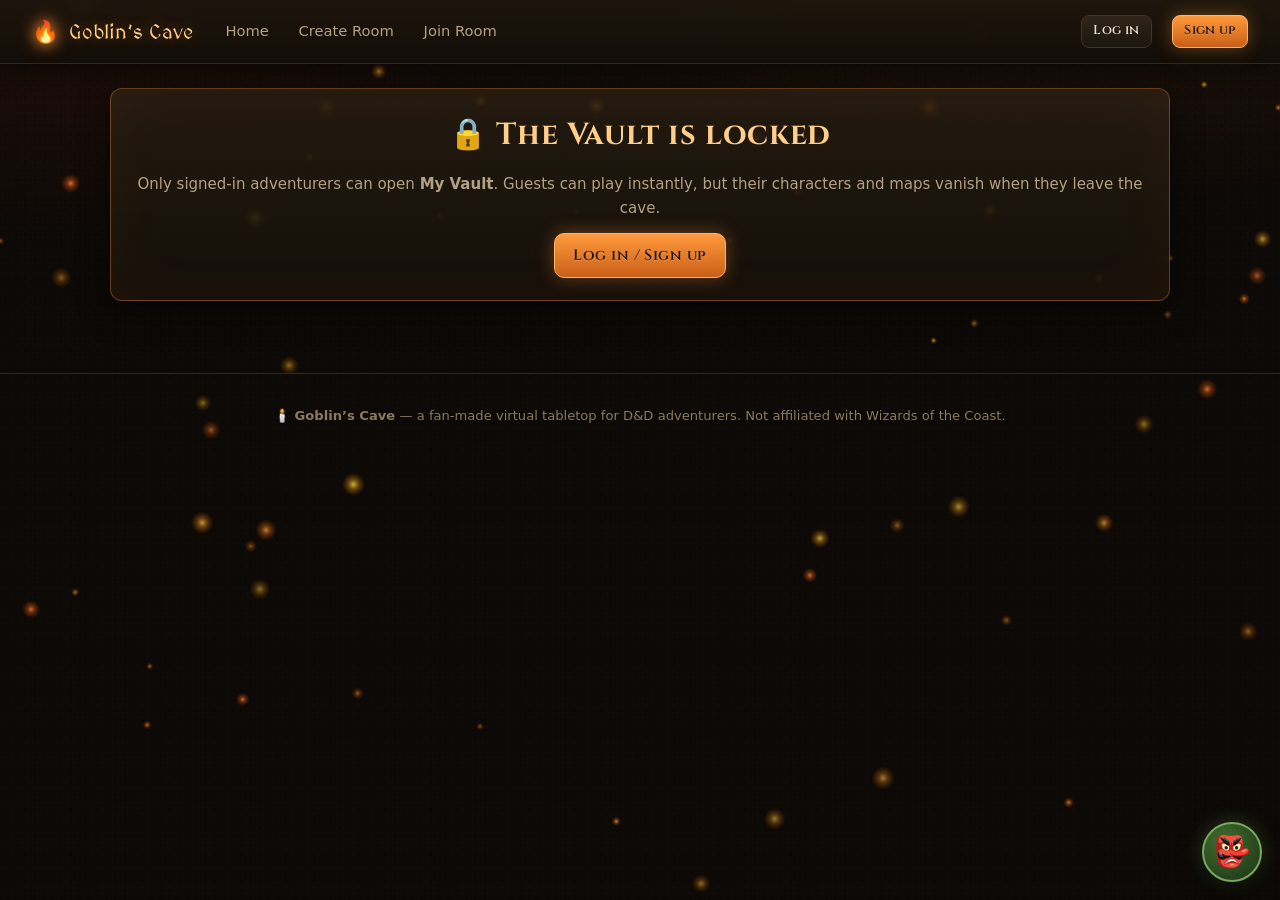
==== account.html @ 137e907a "Build Goblin's Cave: multi-page D&D virtual tabletop & room manager - Landing page: dark-fantasy her" ====
<!DOCTYPE html>
<html lang="en">
<head>
<meta charset="UTF-8">
<meta name="viewport" content="width=device-width, initial-scale=1.0">
<title>My Account — Goblin's Cave</title>
<link rel="icon" href="data:image/svg+xml,<svg xmlns='http://www.w3.org/2000/svg' viewBox='0 0 100 100'><text y='.9em' font-size='90'>🔥</text></svg>">
<link href="https://fonts.googleapis.com/css2?family=Cinzel:wght@500;700&family=MedievalSharp&display=swap" rel="stylesheet">
<link rel="stylesheet" href="css/styles.css">
</head>
<body>
<main style="max-width:1100px;margin:0 auto;padding:1.5rem 1.25rem;">

  <!-- gate for guests/anon -->
  <div id="gate" class="panel torch-lit center hidden">
    <h2>🔒 The Vault is locked</h2>
    <p class="dim">Only signed-in adventurers can open <b>My Vault</b>. Guests can play instantly,
    but their characters and maps vanish when they leave the cave.</p>
    <a class="btn btn-primary" href="index.html#auth">Log in / Sign up</a>
  </div>

  <div id="account" class="hidden">
    <div class="grid" style="grid-template-columns: 300px 1fr; align-items:start;" id="profile-grid">
      <!-- profile card -->
      <div class="panel torch-lit">
        <div class="center">
          <div id="profile-avatar" style="font-size:4rem;line-height:1;filter:drop-shadow(0 0 16px rgba(255,154,60,.4));">🧙</div>
          <h2 id="profile-name" class="mt1" style="margin-bottom:.1em;">Adventurer</h2>
          <span class="badge gold">Adventurer</span>
          <p class="dim mt1" style="font-size:.8rem;" id="profile-since"></p>
        </div>
        <hr style="border-color:var(--line-soft);">
        <h3 class="mt0">Campaign Stats</h3>
        <div class="stat-mini" style="flex-direction:column;gap:.4rem;">
          <div>🕯️ Rooms hosted: <b id="stat-hosted">0</b></div>
          <div>🚪 Sessions joined: <b id="stat-joined">0</b></div>
          <div>🎲 Dice rolled: <b id="stat-dice">0</b></div>
          <div>🗺️ Maps saved: <b id="stat-maps">0</b></div>
        </div>
        <hr style="border-color:var(--line-soft);">
        <button class="btn btn-sm btn-ghost" id="change-avatar">Change avatar</button>
        <button class="btn btn-sm btn-danger" id="logout">Log out</button>
      </div>

      <!-- right column -->
      <div style="display:flex;flex-direction:column;gap:1.25rem;">
        <!-- MY VAULT -->
        <section class="panel" id="vault">
          <div class="panel-title row between">
            <h2 class="mt0">🎒 My Vault — Characters</h2>
            <button class="btn btn-sm btn-primary" id="new-char">+ New Character</button>
          </div>
          <div class="grid cols-3" id="char-grid"></div>
          <p class="dim hidden" id="no-chars">No characters yet. Forge one for your next delve!</p>
        </section>

        <section class="panel">
          <div class="panel-title row between">
            <h2 class="mt0">🗺️ Saved Maps</h2>
          </div>
          <div class="grid cols-3" id="map-grid"></div>
          <p class="dim hidden" id="no-maps">Save maps from the Map Builder to reuse them in future rooms.</p>
        </section>

        <section class="panel">
          <div class="panel-title"><h2 class="mt0">🎵 Ambient Playlists</h2></div>
          <p class="dim mt0">These loops are always at hand — attach them to any room in step 4.</p>
          <div class="row" id="playlist"></div>
        </section>

        <!-- HISTORY -->
        <section class="panel">
          <div class="panel-title"><h2 class="mt0">📜 Room History</h2></div>
          <div id="history-list"></div>
          <p class="dim hidden" id="no-history">No campaigns recorded yet. Host or join a room to begin your legend.</p>
        </section>
      </div>
    </div>
  </div>
</main>

<script src="js/core.js"></script>
<script src="js/realtime.js"></script>
<script src="js/store.js"></script>
<script src="js/auth.js"></script>
<script src="js/dice.js"></script>
<script src="js/ambient.js"></script>
<script src="js/embers.js"></script>
<script src="js/guide.js"></script>
<script src="js/pages/account.js"></script>
</body>
</html>
---- css/styles.css ----
/* ============================================================
   GOBLIN'S CAVE — dark fantasy theme
   ============================================================ */
:root {
  --bg: #0c0906;
  --bg-2: #14100b;
  --stone: #1c1610;
  --stone-2: #251d13;
  --stone-3: #2f2517;
  --line: #46351f;
  --line-soft: #352817;
  --ink: #ecdfc8;
  --ink-dim: #b3a184;
  --ink-faint: #8a7a5f;
  --torch: #ff9a3c;
  --torch-2: #ffcf8a;
  --ember: #ff5e3a;
  --gold: #e8b654;
  --green: #8fc46a;
  --red: #e05b4b;
  --blue: #6db3d6;
  --purple: #b48ad6;
  --shadow: 0 10px 30px rgba(0,0,0,.55);
  --glow: 0 0 18px rgba(255,154,60,.35);
  --radius: 12px;
  --font-display: "Cinzel", "Palatino Linotype", "Book Antiqua", Georgia, serif;
  --font-fantasy: "MedievalSharp", "Cinzel", Georgia, serif;
  --font-body: "Segoe UI", system-ui, -apple-system, sans-serif;
}

* { box-sizing: border-box; }
html { scroll-behavior: smooth; }
body {
  margin: 0;
  background:
    radial-gradient(1200px 500px at 80% -10%, rgba(255,120,40,.10), transparent 60%),
    radial-gradient(900px 420px at 10% 0%, rgba(255,80,40,.07), transparent 60%),
    linear-gradient(180deg, #0e0a07, var(--bg) 40%);
  color: var(--ink);
  font-family: var(--font-body);
  font-size: 15px;
  line-height: 1.55;
  min-height: 100vh;
}
/* stone grain overlay */
body::before {
  content: ""; position: fixed; inset: 0; pointer-events: none; z-index: 0;
  background-image:
    radial-gradient(rgba(255,255,255,.022) 1px, transparent 1px),
    radial-gradient(rgba(0,0,0,.28) 1px, transparent 1.5px);
  background-size: 5px 5px, 9px 9px;
  background-position: 0 0, 3px 4px;
  opacity: .5;
}
#embers-canvas { position: fixed; inset: 0; z-index: 0; pointer-events: none; }
main, header, footer { position: relative; z-index: 1; }

h1,h2,h3,h4 { font-family: var(--font-display); letter-spacing: .02em; margin: 0 0 .5em; }
h1 { font-size: clamp(1.9rem, 4vw, 3rem); }
h2 { font-size: clamp(1.35rem, 2.5vw, 1.9rem); color: var(--torch-2); }
h3 { font-size: 1.1rem; color: var(--gold); }
a { color: var(--torch-2); text-decoration: none; }
a:hover { color: var(--gold); }
p { margin: 0 0 .9em; }
small, .dim { color: var(--ink-dim); }
.faint { color: var(--ink-faint); }
.gold { color: var(--gold); }
.green { color: var(--green); }
.red { color: var(--red); }
.center { text-align: center; }
.hidden { display: none !important; }
.mt0 { margin-top: 0; } .mt1 { margin-top: .5rem; } .mt2 { margin-top: 1rem; } .mt3 { margin-top: 2rem; }

/* ---------- header ---------- */
.site-header {
  display: flex; align-items: center; gap: 1.25rem;
  padding: .8rem clamp(1rem, 3vw, 2rem);
  background: linear-gradient(180deg, rgba(30,22,13,.94), rgba(18,13,8,.9));
  border-bottom: 1px solid var(--line-soft);
  box-shadow: 0 6px 24px rgba(0,0,0,.5);
  position: sticky; top: 0; z-index: 50;
  backdrop-filter: blur(6px);
}
.brand { display: flex; align-items: center; gap: .6rem; font-family: var(--font-fantasy);
  font-size: 1.25rem; color: var(--torch-2); text-shadow: 0 0 14px rgba(255,154,60,.45); white-space: nowrap; }
.brand .flame { font-size: 1.35rem; filter: drop-shadow(0 0 8px rgba(255,140,50,.8)); animation: flicker 2.6s infinite; }
@keyframes flicker { 0%,100%{opacity:1; transform:rotate(-2deg)} 25%{opacity:.85} 55%{opacity:1; transform:rotate(2deg)} 75%{opacity:.9} }
.nav-links { display: flex; gap: .25rem; flex: 1; flex-wrap: wrap; }
.nav-links a {
  padding: .45rem .8rem; border-radius: 8px; color: var(--ink-dim); font-size: .92rem;
}
.nav-links a:hover { color: var(--ink); background: rgba(255,154,60,.08); }
.nav-links a.active { color: var(--torch-2); background: rgba(255,154,60,.12); box-shadow: inset 0 0 0 1px rgba(255,154,60,.25); }
.user-chip { display: flex; align-items: center; gap: .5rem; background: var(--stone); border: 1px solid var(--line);
  padding: .3rem .7rem .3rem .4rem; border-radius: 999px; font-size: .88rem; cursor: pointer; }
.user-chip .avatar { width: 28px; height: 28px; border-radius: 50%; display: grid; place-items: center;
  background: var(--stone-3); border: 1px solid var(--line); font-size: 1rem; overflow: hidden; }
.user-chip .avatar img { width: 100%; height: 100%; object-fit: cover; }

/* ---------- buttons ---------- */
.btn {
  display: inline-flex; align-items: center; justify-content: center; gap: .5rem;
  font-family: var(--font-display); font-weight: 600; letter-spacing: .03em;
  color: var(--ink); background: linear-gradient(180deg, var(--stone-3), var(--stone));
  border: 1px solid var(--line); border-radius: 10px;
  padding: .6rem 1.15rem; font-size: .93rem; cursor: pointer;
  transition: transform .12s ease, box-shadow .2s ease, border-color .2s;
  text-decoration: none;
}
.btn:hover { transform: translateY(-1px); border-color: #6b5230; color: #fff; }
.btn:active { transform: translateY(0); }
.btn-primary {
  background: linear-gradient(180deg, #ff9a3c, #c95f18);
  border-color: #ffb46a; color: #241203; text-shadow: 0 1px 0 rgba(255,255,255,.25);
  box-shadow: var(--glow);
}
.btn-primary:hover { box-shadow: 0 0 26px rgba(255,154,60,.55); color: #1a0d02; }
.btn-ghost { background: transparent; }
.btn-danger { background: linear-gradient(180deg, #a13527, #6e2015); border-color: #d0664f; }
.btn-green { background: linear-gradient(180deg, #79a95c, #4f7a38); border-color: #a3cf7f; color: #101b08; }
.btn-sm { padding: .35rem .7rem; font-size: .8rem; border-radius: 8px; }
.btn-lg { padding: .85rem 1.7rem; font-size: 1.05rem; }
.btn:disabled { opacity: .45; cursor: not-allowed; transform: none; box-shadow: none; }
.btn-block { width: 100%; }

/* ---------- panels & cards ---------- */
.panel {
  background: linear-gradient(180deg, rgba(38,29,18,.85), rgba(22,16,10,.9));
  border: 1px solid var(--line-soft); border-radius: var(--radius);
  box-shadow: var(--shadow); padding: 1.4rem;
}
.panel.torch-lit { border-color: rgba(255,154,60,.35); box-shadow: var(--shadow), inset 0 0 60px rgba(255,140,60,.05); }
.panel-title { display: flex; align-items: center; gap: .6rem; margin-bottom: .75rem; }
.panel-title h2, .panel-title h3 { margin: 0; }
.grid { display: grid; gap: 1.25rem; }
.grid.cols-2 { grid-template-columns: repeat(2, 1fr); }
.grid.cols-3 { grid-template-columns: repeat(3, 1fr); }
.grid.cols-4 { grid-template-columns: repeat(4, 1fr); }
@media (max-width: 980px) { .grid.cols-3, .grid.cols-4 { grid-template-columns: repeat(2, 1fr); } }
@media (max-width: 680px) { .grid.cols-2, .grid.cols-3, .grid.cols-4 { grid-template-columns: 1fr; } }

.card { background: var(--stone); border: 1px solid var(--line-soft); border-radius: var(--radius); padding: 1.1rem; transition: border-color .2s, transform .15s; }
.card:hover { border-color: var(--line); }
.card.clickable { cursor: pointer; }
.card.clickable:hover { transform: translateY(-2px); border-color: rgba(255,154,60,.5); box-shadow: var(--glow); }

/* ---------- forms ---------- */
label.field { display: block; margin-bottom: .85rem; }
label.field > span { display: block; font-size: .8rem; letter-spacing: .06em; text-transform: uppercase; color: var(--ink-dim); margin-bottom: .3rem; }
input[type=text], input[type=password], input[type=number], input[type=url], select, textarea {
  width: 100%; background: #100c08; color: var(--ink);
  border: 1px solid var(--line); border-radius: 8px; padding: .55rem .7rem; font-size: .95rem;
  font-family: var(--font-body);
}
input:focus, select:focus, textarea:focus { outline: none; border-color: var(--torch); box-shadow: 0 0 0 3px rgba(255,154,60,.15); }
textarea { resize: vertical; min-height: 70px; }
input[type=range] { accent-color: var(--torch); width: 100%; }
input[type=checkbox], input[type=radio] { accent-color: var(--torch); transform: scale(1.15); }
.checkline { display: flex; align-items: center; gap: .5rem; margin: .4rem 0; font-size: .92rem; cursor: pointer; }
.row { display: flex; gap: .75rem; align-items: center; flex-wrap: wrap; }
.row.between { justify-content: space-between; }
.row.end { justify-content: flex-end; }
.spacer { flex: 1; }
.inline-grid { display: grid; grid-template-columns: 1fr 1fr; gap: 0 .9rem; }
@media (max-width: 560px){ .inline-grid { grid-template-columns: 1fr; } }

/* ---------- badges / chips ---------- */
.badge { display: inline-flex; align-items: center; gap: .3rem; font-size: .72rem; font-weight: 700;
  padding: .18rem .55rem; border-radius: 999px; letter-spacing: .05em; text-transform: uppercase;
  border: 1px solid transparent; }
.badge.gold { background: rgba(232,182,84,.14); color: var(--gold); border-color: rgba(232,182,84,.4); }
.badge.green { background: rgba(143,196,106,.14); color: var(--green); border-color: rgba(143,196,106,.4); }
.badge.red { background: rgba(224,91,75,.14); color: var(--red); border-color: rgba(224,91,75,.4); }
.badge.blue { background: rgba(109,179,214,.14); color: var(--blue); border-color: rgba(109,179,214,.4); }
.badge.dim { background: rgba(255,255,255,.05); color: var(--ink-dim); border-color: var(--line); }
.chip { display: inline-flex; align-items: center; gap: .35rem; background: var(--stone-2); border: 1px solid var(--line-soft);
  border-radius: 999px; padding: .25rem .7rem; font-size: .82rem; cursor: pointer; color: var(--ink-dim); }
.chip:hover { border-color: var(--torch); color: var(--ink); }
.chip.active { background: rgba(255,154,60,.15); border-color: var(--torch); color: var(--torch-2); }

/* ---------- landing ---------- */
.hero { position: relative; min-height: 78vh; display: grid; place-items: center; text-align: center; overflow: hidden; }
.hero-bg { position: absolute; inset: 0; background-size: cover; background-position: center;
  filter: brightness(.55) saturate(1.1); transform: scale(1.02); }
.hero-bg::after { content:""; position:absolute; inset:0;
  background: radial-gradient(closest-side, transparent 30%, rgba(10,7,4,.85) 90%), linear-gradient(180deg, rgba(10,7,4,.5), rgba(12,9,6,.95)); }
.hero-inner { position: relative; z-index: 2; max-width: 820px; padding: 3rem 1.5rem; }
.hero h1 { font-family: var(--font-fantasy); font-size: clamp(2.6rem, 7vw, 4.6rem); color: var(--torch-2);
  text-shadow: 0 0 30px rgba(255,140,50,.55), 0 4px 20px rgba(0,0,0,.8); margin-bottom: .2em; }
.hero .tagline { font-family: var(--font-display); color: var(--gold); letter-spacing: .18em; text-transform: uppercase; font-size: .95rem; }
.hero-actions { display: flex; gap: .9rem; justify-content: center; flex-wrap: wrap; margin-top: 1.6rem; }

.mode-banner { display:flex; gap: 1.5rem; flex-wrap: wrap; }
.mode-banner .mode { flex: 1; min-width: 260px; }

/* ---------- wizard ---------- */
.wizard-steps { display: flex; gap: .4rem; list-style: none; margin: 0 0 1.5rem; padding: 0; flex-wrap: wrap; }
.wizard-steps li { display:flex; align-items:center; gap:.5rem; padding:.5rem .9rem; border-radius: 999px;
  background: var(--stone); border: 1px solid var(--line-soft); color: var(--ink-faint); font-size: .85rem; cursor: default; }
.wizard-steps li .n { width: 22px; height: 22px; border-radius: 50%; display:grid; place-items:center;
  background: var(--stone-3); border: 1px solid var(--line); font-size: .72rem; }
.wizard-steps li.active { color: var(--torch-2); border-color: rgba(255,154,60,.5); box-shadow: var(--glow); }
.wizard-steps li.active .n { background: var(--torch); color: #241203; border-color: var(--torch); }
.wizard-steps li.done { color: var(--green); cursor: pointer; }
.wizard-steps li.done .n { background: rgba(143,196,106,.2); border-color: var(--green); color: var(--green); }

/* ---------- canvas / map tools ---------- */
.canvas-frame { position: relative; background: #0a0805; border: 1px solid var(--line); border-radius: var(--radius); overflow: hidden; }
.canvas-frame canvas { display: block; width: 100%; cursor: crosshair; touch-action: none; }
.tool-bar { display: flex; gap: .35rem; flex-wrap: wrap; align-items: center; padding: .5rem; background: var(--stone); border-bottom: 1px solid var(--line-soft); }
.tool-btn { background: var(--stone-2); border: 1px solid var(--line-soft); color: var(--ink-dim); border-radius: 8px;
  padding: .35rem .65rem; font-size: .82rem; cursor: pointer; display:inline-flex; gap:.35rem; align-items:center; }
.tool-btn:hover { color: var(--ink); border-color: var(--line); }
.tool-btn.active { background: rgba(255,154,60,.16); border-color: var(--torch); color: var(--torch-2); }
.tool-sep { width: 1px; height: 22px; background: var(--line-soft); margin: 0 .3rem; }
.swatch { width: 22px; height: 22px; border-radius: 6px; border: 2px solid rgba(0,0,0,.5); cursor: pointer; }
.swatch.active { outline: 2px solid var(--torch); }

/* ---------- lobby / lists ---------- */
.player-row { display:flex; align-items:center; gap:.75rem; padding:.6rem .75rem; border: 1px solid var(--line-soft);
  border-radius: 10px; background: var(--stone); margin-bottom: .5rem; }
.player-row .avatar { width: 38px; height: 38px; border-radius: 50%; display:grid; place-items:center; font-size:1.3rem;
  background: var(--stone-3); border: 1px solid var(--line); overflow:hidden; }
.player-row .avatar img { width:100%; height:100%; object-fit:cover; }
.player-row .grow { flex: 1; min-width: 0; }
.player-row .name { font-weight: 600; }
.player-row .sub { font-size: .8rem; color: var(--ink-dim); }

.stat-mini { display:flex; gap:.8rem; flex-wrap:wrap; font-size:.82rem; color: var(--ink-dim); }
.stat-mini b { color: var(--ink); }

.room-code { font-family: var(--font-fantasy); font-size: 2rem; letter-spacing: .35em; color: var(--gold);
  text-shadow: 0 0 16px rgba(232,182,84,.4); text-align: center; }

/* ---------- chat ---------- */
.chat-box { display:flex; flex-direction:column; height: 100%; min-height: 320px; }
.chat-log { flex:1; overflow-y:auto; padding: .75rem; display:flex; flex-direction:column; gap:.45rem;
  background: rgba(8,6,4,.55); border-radius: 8px; border: 1px solid var(--line-soft); min-height: 200px; }
.chat-msg { font-size: .9rem; max-width: 96%; }
.chat-msg .who { font-weight: 700; color: var(--gold); margin-right: .4rem; font-size:.82rem; }
.chat-msg.sys { color: var(--ink-dim); font-style: italic; font-size: .84rem; }
.chat-msg.roll { background: rgba(232,182,84,.09); border: 1px solid rgba(232,182,84,.3); border-radius: 8px; padding: .35rem .6rem; }
.chat-msg.roll .dice-face { font-size: 1.15rem; color: var(--torch-2); font-weight: 800; }
.chat-msg .ts { color: var(--ink-faint); font-size: .7rem; margin-left: .4rem; }
.chat-input-row { display: flex; gap: .5rem; margin-top: .6rem; }
.chat-input-row input { flex: 1; }

/* ---------- dice ---------- */
.dice-tray { display:grid; grid-template-columns: repeat(auto-fill, minmax(58px, 1fr)); gap:.5rem; }
.die-btn { background: linear-gradient(180deg, var(--stone-3), var(--stone)); border: 1px solid var(--line);
  border-radius: 10px; padding: .55rem 0; cursor: pointer; color: var(--ink); font-family: var(--font-display);
  font-size: .95rem; display:grid; place-items:center; gap: 2px; }
.die-btn small { color: var(--ink-faint); font-size: .68rem; }
.die-btn:hover { border-color: var(--torch); box-shadow: var(--glow); }
.die-result { text-align:center; padding: 1rem; font-family: var(--font-display); }
.die-result .big { font-size: 2.6rem; color: var(--torch-2); text-shadow: 0 0 20px rgba(255,154,60,.5); }
.die-result.rolling .big { animation: tumble .5s ease; }
@keyframes tumble { 0% { transform: rotateZ(-160deg) scale(.3); opacity: 0; } 60% { transform: rotateZ(12deg) scale(1.15);} 100% { transform: none; opacity: 1; } }

/* ---------- initiative bar ---------- */
.init-bar { display:flex; gap:.5rem; overflow-x:auto; padding:.5rem; background: var(--stone);
  border: 1px solid var(--line-soft); border-radius: var(--radius); align-items:center; }
.init-card { min-width: 92px; text-align:center; border: 1px solid var(--line-soft); border-radius: 10px;
  padding: .4rem .5rem; background: var(--stone-2); cursor: default; flex-shrink: 0; }
.init-card .icon { font-size: 1.4rem; }
.init-card .nm { font-size: .75rem; white-space: nowrap; overflow: hidden; text-overflow: ellipsis; }
.init-card .iv { font-size: .68rem; color: var(--ink-faint); }
.init-card.current { border-color: var(--torch); box-shadow: var(--glow); background: rgba(255,154,60,.12); }
.init-card .hp-line { height: 4px; border-radius: 2px; background: #401512; margin-top: 3px; overflow:hidden; }
.init-card .hp-line i { display:block; height:100%; background: linear-gradient(90deg, #d84b35, #7fb069); }

/* ---------- modal ---------- */
.modal-overlay { position: fixed; inset: 0; background: rgba(5,3,2,.75); backdrop-filter: blur(3px);
  display: grid; place-items: center; z-index: 100; padding: 1rem; }
.modal { background: linear-gradient(180deg, #262017, #171209); border: 1px solid var(--line);
  border-radius: 14px; box-shadow: 0 30px 80px rgba(0,0,0,.7), var(--glow); max-width: 620px; width: 100%;
  max-height: 88vh; overflow-y: auto; padding: 1.4rem; }
.modal.wide { max-width: 860px; }
.modal-head { display: flex; justify-content: space-between; align-items: center; margin-bottom: .8rem; }
.modal-head h3 { margin: 0; }
.modal-x { background: none; border: none; color: var(--ink-dim); font-size: 1.3rem; cursor: pointer; }
.modal-x:hover { color: var(--red); }

/* ---------- toast ---------- */
#toast-root { position: fixed; top: 76px; right: 16px; z-index: 200; display: flex; flex-direction: column; gap: .5rem; }
.toast { background: linear-gradient(180deg, #2c2214, #1a1409); border: 1px solid var(--line); border-left: 3px solid var(--torch);
  color: var(--ink); padding: .65rem .9rem; border-radius: 10px; box-shadow: var(--shadow); font-size: .88rem;
  animation: slidein .25s ease; max-width: 320px; }
.toast.err { border-left-color: var(--red); }
.toast.ok { border-left-color: var(--green); }
@keyframes slidein { from { transform: translateX(30px); opacity: 0;} }

/* ---------- goblin guide ---------- */
#guide-fab { position: fixed; right: 18px; bottom: 18px; z-index: 90; width: 60px; height: 60px; border-radius: 50%;
  background: radial-gradient(circle at 35% 30%, #3f6b2f, #1c3315); border: 2px solid #79a95c; cursor: pointer;
  font-size: 1.9rem; display: grid; place-items: center; box-shadow: 0 8px 24px rgba(0,0,0,.6), 0 0 20px rgba(121,169,92,.35);
  animation: bob 3.5s ease-in-out infinite; }
@keyframes bob { 0%,100% { transform: translateY(0);} 50% { transform: translateY(-6px);} }
#guide-fab:hover { transform: scale(1.06); }
#guide-panel { position: fixed; right: 18px; bottom: 90px; z-index: 95; width: min(380px, calc(100vw - 36px));
  height: min(520px, 70vh); display: flex; flex-direction: column;
  background: linear-gradient(180deg, #1e2416, #12160c); border: 1px solid #4b6a38; border-radius: 14px;
  box-shadow: 0 24px 60px rgba(0,0,0,.7), 0 0 26px rgba(121,169,92,.22); overflow: hidden; }
#guide-panel header { display:flex; align-items:center; gap:.6rem; padding:.8rem 1rem; background: rgba(20,28,12,.9);
  border-bottom: 1px solid #3c5429; }
#guide-panel header .face { font-size: 1.6rem; }
#guide-panel header b { font-family: var(--font-display); color: #b6e08e; }
#guide-panel header small { display:block; color: #7d9464; font-size: .72rem; }
#guide-log { flex: 1; overflow-y: auto; padding: .9rem; display: flex; flex-direction: column; gap: .6rem; }
.g-msg { max-width: 88%; padding: .5rem .75rem; border-radius: 12px; font-size: .86rem; line-height: 1.45; white-space: pre-wrap; }
.g-msg.bot { background: rgba(121,169,92,.14); border: 1px solid rgba(121,169,92,.35); border-top-left-radius: 4px; align-self: flex-start; }
.g-msg.user { background: rgba(255,154,60,.13); border: 1px solid rgba(255,154,60,.3); border-top-right-radius: 4px; align-self: flex-end; }
.g-msg b { color: #b6e08e; }
#guide-chips { display:flex; gap:.35rem; flex-wrap: wrap; padding: .5rem .7rem 0; }
#guide-chips .chip { font-size: .72rem; padding: .2rem .55rem; }
#guide-input-row { display:flex; gap:.4rem; padding:.7rem; }
#guide-input-row input { flex:1; background:#0d1108; border-color:#3c5429; }
#guide-input-row button { background: linear-gradient(180deg,#79a95c,#4f7a38); border:none; color:#0f1806;
  border-radius: 8px; padding: 0 .9rem; font-weight: 700; cursor: pointer; }

/* ---------- VTT layout ---------- */
.vtt-shell { display:grid; grid-template-columns: 1fr 340px; gap: 1rem; padding: 1rem; height: calc(100vh - 62px); }
@media (max-width: 900px) { .vtt-shell { grid-template-columns: 1fr; height: auto; } }
.vtt-main { display:flex; flex-direction: column; gap: .75rem; min-width: 0; }
.vtt-side { display:flex; flex-direction: column; gap: .75rem; min-height: 0; }
.vtt-side .panel { flex: 1; display:flex; flex-direction:column; min-height: 0; overflow: hidden; }
.side-tabs { display:flex; gap:.25rem; margin-bottom:.6rem; }
.side-tabs .tool-btn.active { background: rgba(255,154,60,.16); }
#vtt-canvas-wrap { flex: 1; }
#vtt-canvas-wrap canvas { height: 100%; }

.token-emoji-picker { display:flex; flex-wrap:wrap; gap:.3rem; }
.token-emoji-picker span { font-size: 1.4rem; padding:.25rem; border-radius:8px; cursor:pointer; border:1px solid transparent; }
.token-emoji-picker span:hover { background: var(--stone-2); }
.token-emoji-picker span.active { border-color: var(--torch); background: rgba(255,154,60,.14); }

.avatar-picker { display:flex; flex-wrap:wrap; gap:.4rem; }
.avatar-picker span { font-size: 1.7rem; width: 46px; height: 46px; display:grid; place-items:center; border-radius: 10px;
  background: var(--stone-2); border: 1px solid var(--line-soft); cursor: pointer; }
.avatar-picker span.active { border-color: var(--torch); box-shadow: var(--glow); }

.table { width: 100%; border-collapse: collapse; font-size: .88rem; }
.table th { text-align:left; color: var(--ink-faint); font-size:.72rem; text-transform:uppercase; letter-spacing:.06em;
  padding:.4rem .5rem; border-bottom: 1px solid var(--line-soft); }
.table td { padding: .5rem; border-bottom: 1px solid rgba(70,53,31,.35); }
.table tr:hover td { background: rgba(255,154,60,.04); }

.footer { padding: 2rem 1.5rem; text-align: center; color: var(--ink-faint); font-size: .82rem; border-top: 1px solid var(--line-soft); margin-top: 3rem; }
.scrollbox { overflow-y: auto; }
::selection { background: rgba(255,154,60,.35); }
::-webkit-scrollbar { width: 10px; height: 10px; }
::-webkit-scrollbar-thumb { background: var(--stone-3); border-radius: 6px; border: 2px solid var(--bg); }
::-webkit-scrollbar-track { background: transparent; }
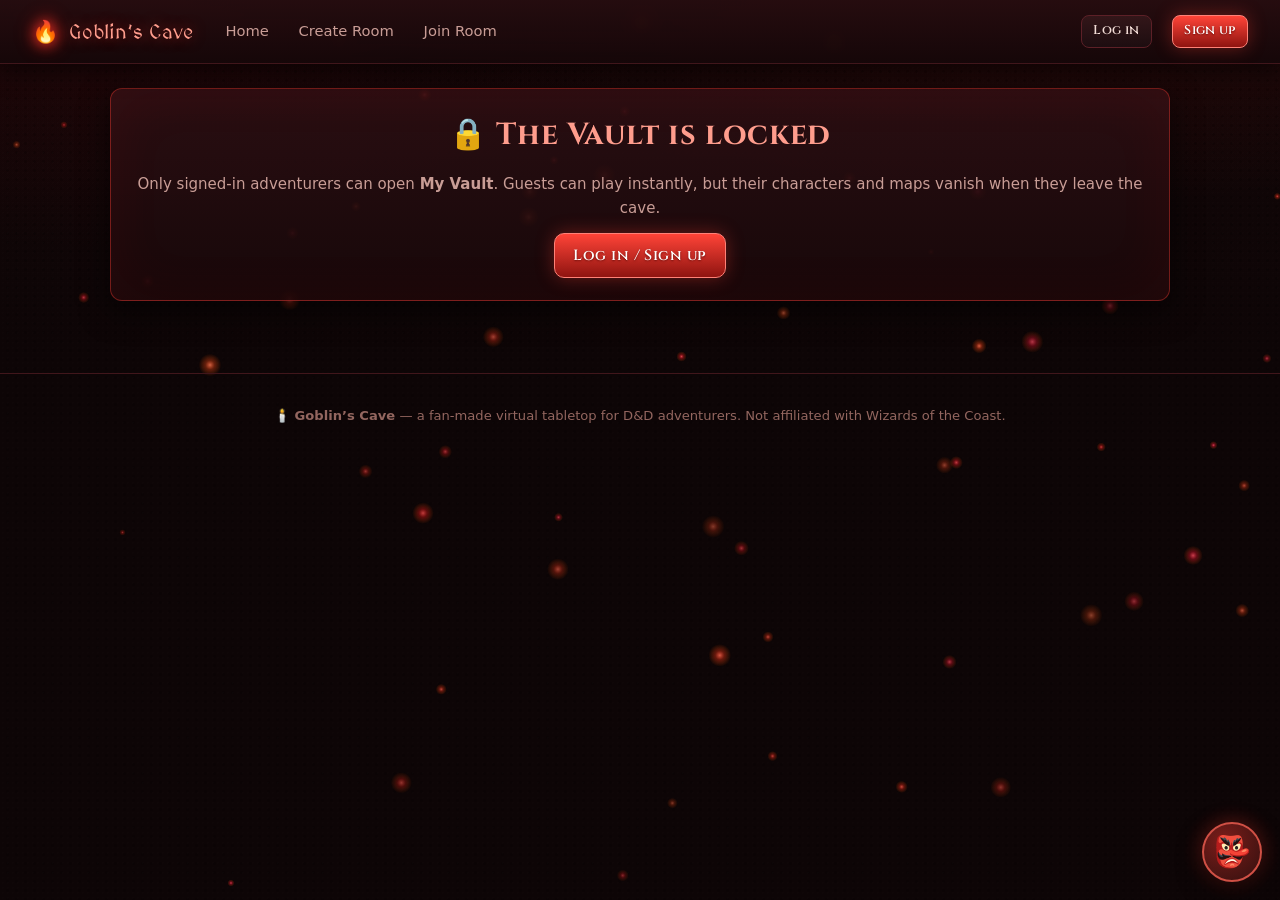
==== commit 2cb0ebfb: "Advanced creators & web imports ADVANCED MAP CREATOR/EDITOR - Shared builder engine (js/builder.js):" ====
--- a/account.html
+++ b/account.html
@@ -48,7 +48,7 @@
         <section class="panel" id="vault">
           <div class="panel-title row between">
             <h2 class="mt0">🎒 My Vault — Characters</h2>
-            <button class="btn btn-sm btn-primary" id="new-char">+ New Character</button>
+            <a class="btn btn-sm btn-primary" href="char-editor.html">⚒️ New / Import Character</a>
           </div>
           <div class="grid cols-3" id="char-grid"></div>
           <p class="dim hidden" id="no-chars">No characters yet. Forge one for your next delve!</p>
@@ -57,6 +57,7 @@
         <section class="panel">
           <div class="panel-title row between">
             <h2 class="mt0">🗺️ Saved Maps</h2>
+            <a class="btn btn-sm" href="map-editor.html">🧰 New / Edit Map</a>
           </div>
           <div class="grid cols-3" id="map-grid"></div>
           <p class="dim hidden" id="no-maps">Save maps from the Map Builder to reuse them in future rooms.</p>
--- a/css/styles.css
+++ b/css/styles.css
@@ -1,27 +1,27 @@
 /* ============================================================
-   GOBLIN'S CAVE — dark fantasy theme
+   GOBLIN'S CAVE — blood & ember theme (reds / dark reds)
    ============================================================ */
 :root {
-  --bg: #0c0906;
-  --bg-2: #14100b;
-  --stone: #1c1610;
-  --stone-2: #251d13;
-  --stone-3: #2f2517;
-  --line: #46351f;
-  --line-soft: #352817;
-  --ink: #ecdfc8;
-  --ink-dim: #b3a184;
-  --ink-faint: #8a7a5f;
-  --torch: #ff9a3c;
-  --torch-2: #ffcf8a;
-  --ember: #ff5e3a;
-  --gold: #e8b654;
+  --bg: #0d0506;
+  --bg-2: #150809;
+  --stone: #1d0d10;
+  --stone-2: #271114;
+  --stone-3: #331619;
+  --line: #5c2027;
+  --line-soft: #40161b;
+  --ink: #f2dcD6;
+  --ink-dim: #c99d96;
+  --ink-faint: #93665f;
+  --torch: #ff3b30;
+  --torch-2: #ff9d8d;
+  --ember: #ff2418;
+  --gold: #ff6f5e;
   --green: #8fc46a;
-  --red: #e05b4b;
+  --red: #ff4438;
   --blue: #6db3d6;
-  --purple: #b48ad6;
-  --shadow: 0 10px 30px rgba(0,0,0,.55);
-  --glow: 0 0 18px rgba(255,154,60,.35);
+  --purple: #c46a7c;
+  --shadow: 0 10px 30px rgba(0,0,0,.6);
+  --glow: 0 0 18px rgba(255,59,48,.35);
   --radius: 12px;
   --font-display: "Cinzel", "Palatino Linotype", "Book Antiqua", Georgia, serif;
   --font-fantasy: "MedievalSharp", "Cinzel", Georgia, serif;
@@ -33,9 +33,9 @@
 body {
   margin: 0;
   background:
-    radial-gradient(1200px 500px at 80% -10%, rgba(255,120,40,.10), transparent 60%),
-    radial-gradient(900px 420px at 10% 0%, rgba(255,80,40,.07), transparent 60%),
-    linear-gradient(180deg, #0e0a07, var(--bg) 40%);
+    radial-gradient(1200px 500px at 80% -10%, rgba(255,40,30,.12), transparent 60%),
+    radial-gradient(900px 420px at 10% 0%, rgba(180,10,20,.10), transparent 60%),
+    linear-gradient(180deg, #120607, var(--bg) 40%);
   color: var(--ink);
   font-family: var(--font-body);
   font-size: 15px;
@@ -47,7 +47,7 @@
   content: ""; position: fixed; inset: 0; pointer-events: none; z-index: 0;
   background-image:
     radial-gradient(rgba(255,255,255,.022) 1px, transparent 1px),
-    radial-gradient(rgba(0,0,0,.28) 1px, transparent 1.5px);
+    radial-gradient(rgba(0,0,0,.3) 1px, transparent 1.5px);
   background-size: 5px 5px, 9px 9px;
   background-position: 0 0, 3px 4px;
   opacity: .5;
@@ -60,7 +60,7 @@
 h2 { font-size: clamp(1.35rem, 2.5vw, 1.9rem); color: var(--torch-2); }
 h3 { font-size: 1.1rem; color: var(--gold); }
 a { color: var(--torch-2); text-decoration: none; }
-a:hover { color: var(--gold); }
+a:hover { color: #ffc2b6; }
 p { margin: 0 0 .9em; }
 small, .dim { color: var(--ink-dim); }
 .faint { color: var(--ink-faint); }
@@ -75,22 +75,22 @@
 .site-header {
   display: flex; align-items: center; gap: 1.25rem;
   padding: .8rem clamp(1rem, 3vw, 2rem);
-  background: linear-gradient(180deg, rgba(30,22,13,.94), rgba(18,13,8,.9));
+  background: linear-gradient(180deg, rgba(38,13,16,.94), rgba(21,7,9,.92));
   border-bottom: 1px solid var(--line-soft);
-  box-shadow: 0 6px 24px rgba(0,0,0,.5);
+  box-shadow: 0 6px 24px rgba(0,0,0,.55);
   position: sticky; top: 0; z-index: 50;
   backdrop-filter: blur(6px);
 }
 .brand { display: flex; align-items: center; gap: .6rem; font-family: var(--font-fantasy);
-  font-size: 1.25rem; color: var(--torch-2); text-shadow: 0 0 14px rgba(255,154,60,.45); white-space: nowrap; }
-.brand .flame { font-size: 1.35rem; filter: drop-shadow(0 0 8px rgba(255,140,50,.8)); animation: flicker 2.6s infinite; }
+  font-size: 1.25rem; color: var(--torch-2); text-shadow: 0 0 14px rgba(255,59,48,.55); white-space: nowrap; }
+.brand .flame { font-size: 1.35rem; filter: drop-shadow(0 0 8px rgba(255,40,30,.9)); animation: flicker 2.6s infinite; }
 @keyframes flicker { 0%,100%{opacity:1; transform:rotate(-2deg)} 25%{opacity:.85} 55%{opacity:1; transform:rotate(2deg)} 75%{opacity:.9} }
 .nav-links { display: flex; gap: .25rem; flex: 1; flex-wrap: wrap; }
 .nav-links a {
   padding: .45rem .8rem; border-radius: 8px; color: var(--ink-dim); font-size: .92rem;
 }
-.nav-links a:hover { color: var(--ink); background: rgba(255,154,60,.08); }
-.nav-links a.active { color: var(--torch-2); background: rgba(255,154,60,.12); box-shadow: inset 0 0 0 1px rgba(255,154,60,.25); }
+.nav-links a:hover { color: var(--ink); background: rgba(255,59,48,.10); }
+.nav-links a.active { color: var(--torch-2); background: rgba(255,59,48,.14); box-shadow: inset 0 0 0 1px rgba(255,59,48,.3); }
 .user-chip { display: flex; align-items: center; gap: .5rem; background: var(--stone); border: 1px solid var(--line);
   padding: .3rem .7rem .3rem .4rem; border-radius: 999px; font-size: .88rem; cursor: pointer; }
 .user-chip .avatar { width: 28px; height: 28px; border-radius: 50%; display: grid; place-items: center;
@@ -107,16 +107,16 @@
   transition: transform .12s ease, box-shadow .2s ease, border-color .2s;
   text-decoration: none;
 }
-.btn:hover { transform: translateY(-1px); border-color: #6b5230; color: #fff; }
+.btn:hover { transform: translateY(-1px); border-color: #83313a; color: #fff; }
 .btn:active { transform: translateY(0); }
 .btn-primary {
-  background: linear-gradient(180deg, #ff9a3c, #c95f18);
-  border-color: #ffb46a; color: #241203; text-shadow: 0 1px 0 rgba(255,255,255,.25);
+  background: linear-gradient(180deg, #ff4438, #8f1410);
+  border-color: #ff8177; color: #fff; text-shadow: 0 1px 2px rgba(60,0,0,.6);
   box-shadow: var(--glow);
 }
-.btn-primary:hover { box-shadow: 0 0 26px rgba(255,154,60,.55); color: #1a0d02; }
+.btn-primary:hover { box-shadow: 0 0 26px rgba(255,59,48,.6); color: #fff; }
 .btn-ghost { background: transparent; }
-.btn-danger { background: linear-gradient(180deg, #a13527, #6e2015); border-color: #d0664f; }
+.btn-danger { background: linear-gradient(180deg, #6e1414, #420a0a); border-color: #a03535; }
 .btn-green { background: linear-gradient(180deg, #79a95c, #4f7a38); border-color: #a3cf7f; color: #101b08; }
 .btn-sm { padding: .35rem .7rem; font-size: .8rem; border-radius: 8px; }
 .btn-lg { padding: .85rem 1.7rem; font-size: 1.05rem; }
@@ -125,11 +125,11 @@
 
 /* ---------- panels & cards ---------- */
 .panel {
-  background: linear-gradient(180deg, rgba(38,29,18,.85), rgba(22,16,10,.9));
+  background: linear-gradient(180deg, rgba(45,16,20,.88), rgba(24,8,10,.92));
   border: 1px solid var(--line-soft); border-radius: var(--radius);
   box-shadow: var(--shadow); padding: 1.4rem;
 }
-.panel.torch-lit { border-color: rgba(255,154,60,.35); box-shadow: var(--shadow), inset 0 0 60px rgba(255,140,60,.05); }
+.panel.torch-lit { border-color: rgba(255,59,48,.4); box-shadow: var(--shadow), inset 0 0 60px rgba(255,40,30,.06); }
 .panel-title { display: flex; align-items: center; gap: .6rem; margin-bottom: .75rem; }
 .panel-title h2, .panel-title h3 { margin: 0; }
 .grid { display: grid; gap: 1.25rem; }
@@ -142,17 +142,18 @@
 .card { background: var(--stone); border: 1px solid var(--line-soft); border-radius: var(--radius); padding: 1.1rem; transition: border-color .2s, transform .15s; }
 .card:hover { border-color: var(--line); }
 .card.clickable { cursor: pointer; }
-.card.clickable:hover { transform: translateY(-2px); border-color: rgba(255,154,60,.5); box-shadow: var(--glow); }
+.card.clickable:hover { transform: translateY(-2px); border-color: rgba(255,59,48,.55); box-shadow: var(--glow); }
 
 /* ---------- forms ---------- */
 label.field { display: block; margin-bottom: .85rem; }
 label.field > span { display: block; font-size: .8rem; letter-spacing: .06em; text-transform: uppercase; color: var(--ink-dim); margin-bottom: .3rem; }
 input[type=text], input[type=password], input[type=number], input[type=url], select, textarea {
-  width: 100%; background: #100c08; color: var(--ink);
+  width: 100%; background: #120607; color: var(--ink);
   border: 1px solid var(--line); border-radius: 8px; padding: .55rem .7rem; font-size: .95rem;
   font-family: var(--font-body);
 }
-input:focus, select:focus, textarea:focus { outline: none; border-color: var(--torch); box-shadow: 0 0 0 3px rgba(255,154,60,.15); }
+input:disabled { opacity: .5; }
+input:focus, select:focus, textarea:focus { outline: none; border-color: var(--torch); box-shadow: 0 0 0 3px rgba(255,59,48,.18); }
 textarea { resize: vertical; min-height: 70px; }
 input[type=range] { accent-color: var(--torch); width: 100%; }
 input[type=checkbox], input[type=radio] { accent-color: var(--torch); transform: scale(1.15); }
@@ -168,25 +169,25 @@
 .badge { display: inline-flex; align-items: center; gap: .3rem; font-size: .72rem; font-weight: 700;
   padding: .18rem .55rem; border-radius: 999px; letter-spacing: .05em; text-transform: uppercase;
   border: 1px solid transparent; }
-.badge.gold { background: rgba(232,182,84,.14); color: var(--gold); border-color: rgba(232,182,84,.4); }
+.badge.gold { background: rgba(255,111,94,.15); color: var(--gold); border-color: rgba(255,111,94,.45); }
 .badge.green { background: rgba(143,196,106,.14); color: var(--green); border-color: rgba(143,196,106,.4); }
-.badge.red { background: rgba(224,91,75,.14); color: var(--red); border-color: rgba(224,91,75,.4); }
+.badge.red { background: rgba(255,68,56,.16); color: var(--red); border-color: rgba(255,68,56,.45); }
 .badge.blue { background: rgba(109,179,214,.14); color: var(--blue); border-color: rgba(109,179,214,.4); }
 .badge.dim { background: rgba(255,255,255,.05); color: var(--ink-dim); border-color: var(--line); }
 .chip { display: inline-flex; align-items: center; gap: .35rem; background: var(--stone-2); border: 1px solid var(--line-soft);
   border-radius: 999px; padding: .25rem .7rem; font-size: .82rem; cursor: pointer; color: var(--ink-dim); }
 .chip:hover { border-color: var(--torch); color: var(--ink); }
-.chip.active { background: rgba(255,154,60,.15); border-color: var(--torch); color: var(--torch-2); }
+.chip.active { background: rgba(255,59,48,.18); border-color: var(--torch); color: var(--torch-2); }
 
 /* ---------- landing ---------- */
 .hero { position: relative; min-height: 78vh; display: grid; place-items: center; text-align: center; overflow: hidden; }
 .hero-bg { position: absolute; inset: 0; background-size: cover; background-position: center;
-  filter: brightness(.55) saturate(1.1); transform: scale(1.02); }
+  filter: brightness(.55) saturate(1.15); transform: scale(1.02); }
 .hero-bg::after { content:""; position:absolute; inset:0;
-  background: radial-gradient(closest-side, transparent 30%, rgba(10,7,4,.85) 90%), linear-gradient(180deg, rgba(10,7,4,.5), rgba(12,9,6,.95)); }
+  background: radial-gradient(closest-side, transparent 30%, rgba(10,3,4,.88) 90%), linear-gradient(180deg, rgba(12,3,4,.5), rgba(13,5,6,.96)); }
 .hero-inner { position: relative; z-index: 2; max-width: 820px; padding: 3rem 1.5rem; }
 .hero h1 { font-family: var(--font-fantasy); font-size: clamp(2.6rem, 7vw, 4.6rem); color: var(--torch-2);
-  text-shadow: 0 0 30px rgba(255,140,50,.55), 0 4px 20px rgba(0,0,0,.8); margin-bottom: .2em; }
+  text-shadow: 0 0 30px rgba(255,40,30,.65), 0 4px 20px rgba(0,0,0,.85); margin-bottom: .2em; }
 .hero .tagline { font-family: var(--font-display); color: var(--gold); letter-spacing: .18em; text-transform: uppercase; font-size: .95rem; }
 .hero-actions { display: flex; gap: .9rem; justify-content: center; flex-wrap: wrap; margin-top: 1.6rem; }
 
@@ -199,19 +200,19 @@
   background: var(--stone); border: 1px solid var(--line-soft); color: var(--ink-faint); font-size: .85rem; cursor: default; }
 .wizard-steps li .n { width: 22px; height: 22px; border-radius: 50%; display:grid; place-items:center;
   background: var(--stone-3); border: 1px solid var(--line); font-size: .72rem; }
-.wizard-steps li.active { color: var(--torch-2); border-color: rgba(255,154,60,.5); box-shadow: var(--glow); }
-.wizard-steps li.active .n { background: var(--torch); color: #241203; border-color: var(--torch); }
+.wizard-steps li.active { color: var(--torch-2); border-color: rgba(255,59,48,.55); box-shadow: var(--glow); }
+.wizard-steps li.active .n { background: var(--torch); color: #2b0503; border-color: var(--torch); }
 .wizard-steps li.done { color: var(--green); cursor: pointer; }
 .wizard-steps li.done .n { background: rgba(143,196,106,.2); border-color: var(--green); color: var(--green); }
 
 /* ---------- canvas / map tools ---------- */
-.canvas-frame { position: relative; background: #0a0805; border: 1px solid var(--line); border-radius: var(--radius); overflow: hidden; }
+.canvas-frame { position: relative; background: #0a0405; border: 1px solid var(--line); border-radius: var(--radius); overflow: hidden; }
 .canvas-frame canvas { display: block; width: 100%; cursor: crosshair; touch-action: none; }
 .tool-bar { display: flex; gap: .35rem; flex-wrap: wrap; align-items: center; padding: .5rem; background: var(--stone); border-bottom: 1px solid var(--line-soft); }
 .tool-btn { background: var(--stone-2); border: 1px solid var(--line-soft); color: var(--ink-dim); border-radius: 8px;
   padding: .35rem .65rem; font-size: .82rem; cursor: pointer; display:inline-flex; gap:.35rem; align-items:center; }
 .tool-btn:hover { color: var(--ink); border-color: var(--line); }
-.tool-btn.active { background: rgba(255,154,60,.16); border-color: var(--torch); color: var(--torch-2); }
+.tool-btn.active { background: rgba(255,59,48,.18); border-color: var(--torch); color: var(--torch-2); }
 .tool-sep { width: 1px; height: 22px; background: var(--line-soft); margin: 0 .3rem; }
 .swatch { width: 22px; height: 22px; border-radius: 6px; border: 2px solid rgba(0,0,0,.5); cursor: pointer; }
 .swatch.active { outline: 2px solid var(--torch); }
@@ -230,16 +231,16 @@
 .stat-mini b { color: var(--ink); }
 
 .room-code { font-family: var(--font-fantasy); font-size: 2rem; letter-spacing: .35em; color: var(--gold);
-  text-shadow: 0 0 16px rgba(232,182,84,.4); text-align: center; }
+  text-shadow: 0 0 16px rgba(255,111,94,.5); text-align: center; }
 
 /* ---------- chat ---------- */
 .chat-box { display:flex; flex-direction:column; height: 100%; min-height: 320px; }
 .chat-log { flex:1; overflow-y:auto; padding: .75rem; display:flex; flex-direction:column; gap:.45rem;
-  background: rgba(8,6,4,.55); border-radius: 8px; border: 1px solid var(--line-soft); min-height: 200px; }
+  background: rgba(10,3,4,.6); border-radius: 8px; border: 1px solid var(--line-soft); min-height: 200px; }
 .chat-msg { font-size: .9rem; max-width: 96%; }
 .chat-msg .who { font-weight: 700; color: var(--gold); margin-right: .4rem; font-size:.82rem; }
 .chat-msg.sys { color: var(--ink-dim); font-style: italic; font-size: .84rem; }
-.chat-msg.roll { background: rgba(232,182,84,.09); border: 1px solid rgba(232,182,84,.3); border-radius: 8px; padding: .35rem .6rem; }
+.chat-msg.roll { background: rgba(255,68,56,.10); border: 1px solid rgba(255,68,56,.35); border-radius: 8px; padding: .35rem .6rem; }
 .chat-msg.roll .dice-face { font-size: 1.15rem; color: var(--torch-2); font-weight: 800; }
 .chat-msg .ts { color: var(--ink-faint); font-size: .7rem; margin-left: .4rem; }
 .chat-input-row { display: flex; gap: .5rem; margin-top: .6rem; }
@@ -253,7 +254,7 @@
 .die-btn small { color: var(--ink-faint); font-size: .68rem; }
 .die-btn:hover { border-color: var(--torch); box-shadow: var(--glow); }
 .die-result { text-align:center; padding: 1rem; font-family: var(--font-display); }
-.die-result .big { font-size: 2.6rem; color: var(--torch-2); text-shadow: 0 0 20px rgba(255,154,60,.5); }
+.die-result .big { font-size: 2.6rem; color: var(--torch-2); text-shadow: 0 0 20px rgba(255,59,48,.6); }
 .die-result.rolling .big { animation: tumble .5s ease; }
 @keyframes tumble { 0% { transform: rotateZ(-160deg) scale(.3); opacity: 0; } 60% { transform: rotateZ(12deg) scale(1.15);} 100% { transform: none; opacity: 1; } }
 
@@ -265,15 +266,15 @@
 .init-card .icon { font-size: 1.4rem; }
 .init-card .nm { font-size: .75rem; white-space: nowrap; overflow: hidden; text-overflow: ellipsis; }
 .init-card .iv { font-size: .68rem; color: var(--ink-faint); }
-.init-card.current { border-color: var(--torch); box-shadow: var(--glow); background: rgba(255,154,60,.12); }
+.init-card.current { border-color: var(--torch); box-shadow: var(--glow); background: rgba(255,59,48,.14); }
 .init-card .hp-line { height: 4px; border-radius: 2px; background: #401512; margin-top: 3px; overflow:hidden; }
 .init-card .hp-line i { display:block; height:100%; background: linear-gradient(90deg, #d84b35, #7fb069); }
 
 /* ---------- modal ---------- */
-.modal-overlay { position: fixed; inset: 0; background: rgba(5,3,2,.75); backdrop-filter: blur(3px);
+.modal-overlay { position: fixed; inset: 0; background: rgba(8,2,3,.78); backdrop-filter: blur(3px);
   display: grid; place-items: center; z-index: 100; padding: 1rem; }
-.modal { background: linear-gradient(180deg, #262017, #171209); border: 1px solid var(--line);
-  border-radius: 14px; box-shadow: 0 30px 80px rgba(0,0,0,.7), var(--glow); max-width: 620px; width: 100%;
+.modal { background: linear-gradient(180deg, #301317, #1a090b); border: 1px solid var(--line);
+  border-radius: 14px; box-shadow: 0 30px 80px rgba(0,0,0,.75), var(--glow); max-width: 620px; width: 100%;
   max-height: 88vh; overflow-y: auto; padding: 1.4rem; }
 .modal.wide { max-width: 860px; }
 .modal-head { display: flex; justify-content: space-between; align-items: center; margin-bottom: .8rem; }
@@ -283,39 +284,39 @@
 
 /* ---------- toast ---------- */
 #toast-root { position: fixed; top: 76px; right: 16px; z-index: 200; display: flex; flex-direction: column; gap: .5rem; }
-.toast { background: linear-gradient(180deg, #2c2214, #1a1409); border: 1px solid var(--line); border-left: 3px solid var(--torch);
+.toast { background: linear-gradient(180deg, #331317, #1c090b); border: 1px solid var(--line); border-left: 3px solid var(--torch);
   color: var(--ink); padding: .65rem .9rem; border-radius: 10px; box-shadow: var(--shadow); font-size: .88rem;
   animation: slidein .25s ease; max-width: 320px; }
 .toast.err { border-left-color: var(--red); }
 .toast.ok { border-left-color: var(--green); }
 @keyframes slidein { from { transform: translateX(30px); opacity: 0;} }
 
-/* ---------- goblin guide ---------- */
+/* ---------- goblin guide (blood theme) ---------- */
 #guide-fab { position: fixed; right: 18px; bottom: 18px; z-index: 90; width: 60px; height: 60px; border-radius: 50%;
-  background: radial-gradient(circle at 35% 30%, #3f6b2f, #1c3315); border: 2px solid #79a95c; cursor: pointer;
-  font-size: 1.9rem; display: grid; place-items: center; box-shadow: 0 8px 24px rgba(0,0,0,.6), 0 0 20px rgba(121,169,92,.35);
+  background: radial-gradient(circle at 35% 30%, #7a1d1a, #33100f); border: 2px solid #d05045; cursor: pointer;
+  font-size: 1.9rem; display: grid; place-items: center; box-shadow: 0 8px 24px rgba(0,0,0,.65), 0 0 20px rgba(255,59,48,.4);
   animation: bob 3.5s ease-in-out infinite; }
 @keyframes bob { 0%,100% { transform: translateY(0);} 50% { transform: translateY(-6px);} }
 #guide-fab:hover { transform: scale(1.06); }
 #guide-panel { position: fixed; right: 18px; bottom: 90px; z-index: 95; width: min(380px, calc(100vw - 36px));
   height: min(520px, 70vh); display: flex; flex-direction: column;
-  background: linear-gradient(180deg, #1e2416, #12160c); border: 1px solid #4b6a38; border-radius: 14px;
-  box-shadow: 0 24px 60px rgba(0,0,0,.7), 0 0 26px rgba(121,169,92,.22); overflow: hidden; }
-#guide-panel header { display:flex; align-items:center; gap:.6rem; padding:.8rem 1rem; background: rgba(20,28,12,.9);
-  border-bottom: 1px solid #3c5429; }
+  background: linear-gradient(180deg, #26100f, #150708); border: 1px solid #7c2a26; border-radius: 14px;
+  box-shadow: 0 24px 60px rgba(0,0,0,.75), 0 0 26px rgba(255,59,48,.25); overflow: hidden; }
+#guide-panel header { display:flex; align-items:center; gap:.6rem; padding:.8rem 1rem; background: rgba(38,12,12,.92);
+  border-bottom: 1px solid #5c201d; }
 #guide-panel header .face { font-size: 1.6rem; }
-#guide-panel header b { font-family: var(--font-display); color: #b6e08e; }
-#guide-panel header small { display:block; color: #7d9464; font-size: .72rem; }
+#guide-panel header b { font-family: var(--font-display); color: #ff9d8d; }
+#guide-panel header small { display:block; color: #b06a60; font-size: .72rem; }
 #guide-log { flex: 1; overflow-y: auto; padding: .9rem; display: flex; flex-direction: column; gap: .6rem; }
 .g-msg { max-width: 88%; padding: .5rem .75rem; border-radius: 12px; font-size: .86rem; line-height: 1.45; white-space: pre-wrap; }
-.g-msg.bot { background: rgba(121,169,92,.14); border: 1px solid rgba(121,169,92,.35); border-top-left-radius: 4px; align-self: flex-start; }
-.g-msg.user { background: rgba(255,154,60,.13); border: 1px solid rgba(255,154,60,.3); border-top-right-radius: 4px; align-self: flex-end; }
-.g-msg b { color: #b6e08e; }
+.g-msg.bot { background: rgba(255,59,48,.12); border: 1px solid rgba(255,59,48,.38); border-top-left-radius: 4px; align-self: flex-start; }
+.g-msg.user { background: rgba(255,157,141,.12); border: 1px solid rgba(255,157,141,.35); border-top-right-radius: 4px; align-self: flex-end; }
+.g-msg b { color: #ff9d8d; }
 #guide-chips { display:flex; gap:.35rem; flex-wrap: wrap; padding: .5rem .7rem 0; }
 #guide-chips .chip { font-size: .72rem; padding: .2rem .55rem; }
 #guide-input-row { display:flex; gap:.4rem; padding:.7rem; }
-#guide-input-row input { flex:1; background:#0d1108; border-color:#3c5429; }
-#guide-input-row button { background: linear-gradient(180deg,#79a95c,#4f7a38); border:none; color:#0f1806;
+#guide-input-row input { flex:1; background:#120607; border-color:#5c201d; }
+#guide-input-row button { background: linear-gradient(180deg,#ff4438,#8f1410); border:none; color:#fff;
   border-radius: 8px; padding: 0 .9rem; font-weight: 700; cursor: pointer; }
 
 /* ---------- VTT layout ---------- */
@@ -325,14 +326,14 @@
 .vtt-side { display:flex; flex-direction: column; gap: .75rem; min-height: 0; }
 .vtt-side .panel { flex: 1; display:flex; flex-direction:column; min-height: 0; overflow: hidden; }
 .side-tabs { display:flex; gap:.25rem; margin-bottom:.6rem; }
-.side-tabs .tool-btn.active { background: rgba(255,154,60,.16); }
+.side-tabs .tool-btn.active { background: rgba(255,59,48,.18); }
 #vtt-canvas-wrap { flex: 1; }
 #vtt-canvas-wrap canvas { height: 100%; }
 
 .token-emoji-picker { display:flex; flex-wrap:wrap; gap:.3rem; }
 .token-emoji-picker span { font-size: 1.4rem; padding:.25rem; border-radius:8px; cursor:pointer; border:1px solid transparent; }
 .token-emoji-picker span:hover { background: var(--stone-2); }
-.token-emoji-picker span.active { border-color: var(--torch); background: rgba(255,154,60,.14); }
+.token-emoji-picker span.active { border-color: var(--torch); background: rgba(255,59,48,.16); }
 
 .avatar-picker { display:flex; flex-wrap:wrap; gap:.4rem; }
 .avatar-picker span { font-size: 1.7rem; width: 46px; height: 46px; display:grid; place-items:center; border-radius: 10px;
@@ -342,12 +343,12 @@
 .table { width: 100%; border-collapse: collapse; font-size: .88rem; }
 .table th { text-align:left; color: var(--ink-faint); font-size:.72rem; text-transform:uppercase; letter-spacing:.06em;
   padding:.4rem .5rem; border-bottom: 1px solid var(--line-soft); }
-.table td { padding: .5rem; border-bottom: 1px solid rgba(70,53,31,.35); }
-.table tr:hover td { background: rgba(255,154,60,.04); }
+.table td { padding: .5rem; border-bottom: 1px solid rgba(92,32,39,.4); }
+.table tr:hover td { background: rgba(255,59,48,.05); }
 
 .footer { padding: 2rem 1.5rem; text-align: center; color: var(--ink-faint); font-size: .82rem; border-top: 1px solid var(--line-soft); margin-top: 3rem; }
 .scrollbox { overflow-y: auto; }
-::selection { background: rgba(255,154,60,.35); }
+::selection { background: rgba(255,59,48,.4); }
 ::-webkit-scrollbar { width: 10px; height: 10px; }
 ::-webkit-scrollbar-thumb { background: var(--stone-3); border-radius: 6px; border: 2px solid var(--bg); }
 ::-webkit-scrollbar-track { background: transparent; }
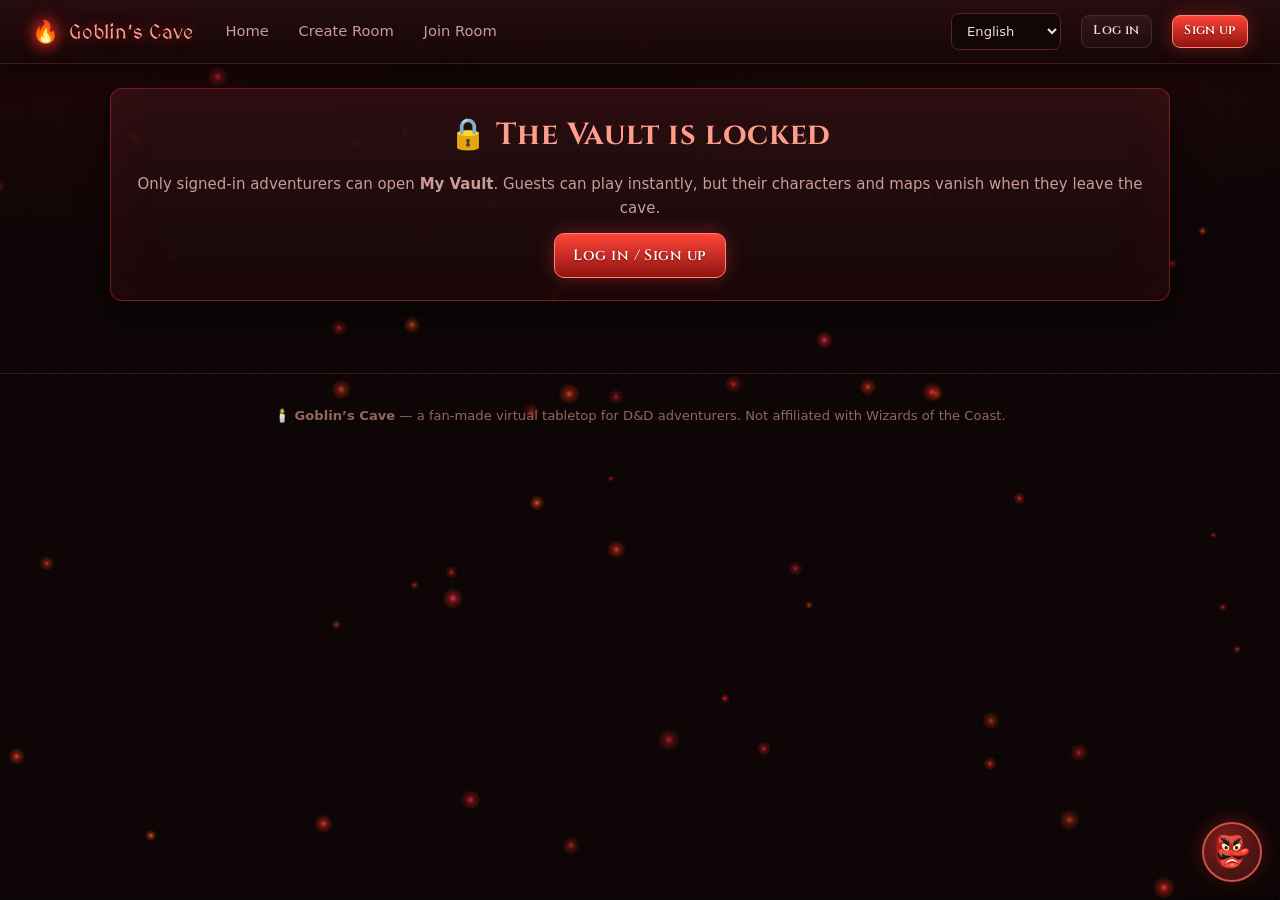
==== commit ef83aa78: "Multilanguage (EN/PT/ES/FR/DE) + AI Master narrator i18n - Language picker in the header on every pa" ====
--- a/account.html
+++ b/account.html
@@ -30,7 +30,7 @@
           <p class="dim mt1" style="font-size:.8rem;" id="profile-since"></p>
         </div>
         <hr style="border-color:var(--line-soft);">
-        <h3 class="mt0">Campaign Stats</h3>
+        <h3 class="mt0" data-i18n="a_stats">Campaign Stats</h3>
         <div class="stat-mini" style="flex-direction:column;gap:.4rem;">
           <div>🕯️ Rooms hosted: <b id="stat-hosted">0</b></div>
           <div>🚪 Sessions joined: <b id="stat-joined">0</b></div>
@@ -39,7 +39,7 @@
         </div>
         <hr style="border-color:var(--line-soft);">
         <button class="btn btn-sm btn-ghost" id="change-avatar">Change avatar</button>
-        <button class="btn btn-sm btn-danger" id="logout">Log out</button>
+        <button class="btn btn-sm btn-danger" id="logout" data-i18n="a_logout">Log out</button>
       </div>
 
       <!-- right column -->
@@ -47,8 +47,8 @@
         <!-- MY VAULT -->
         <section class="panel" id="vault">
           <div class="panel-title row between">
-            <h2 class="mt0">🎒 My Vault — Characters</h2>
-            <a class="btn btn-sm btn-primary" href="char-editor.html">⚒️ New / Import Character</a>
+            <h2 class="mt0" data-i18n="a_vault">🎒 My Vault — Characters</h2>
+            <a class="btn btn-sm btn-primary" href="char-editor.html" data-i18n="a_newchar">⚒️ New / Import Character</a>
           </div>
           <div class="grid cols-3" id="char-grid"></div>
           <p class="dim hidden" id="no-chars">No characters yet. Forge one for your next delve!</p>
@@ -56,7 +56,7 @@
 
         <section class="panel">
           <div class="panel-title row between">
-            <h2 class="mt0">🗺️ Saved Maps</h2>
+            <h2 class="mt0" data-i18n="a_maps">🗺️ Saved Maps</h2>
             <a class="btn btn-sm" href="map-editor.html">🧰 New / Edit Map</a>
           </div>
           <div class="grid cols-3" id="map-grid"></div>
@@ -64,14 +64,14 @@
         </section>
 
         <section class="panel">
-          <div class="panel-title"><h2 class="mt0">🎵 Ambient Playlists</h2></div>
+          <div class="panel-title"><h2 class="mt0" data-i18n="a_play">🎵 Ambient Playlists</h2></div>
           <p class="dim mt0">These loops are always at hand — attach them to any room in step 4.</p>
           <div class="row" id="playlist"></div>
         </section>
 
         <!-- HISTORY -->
         <section class="panel">
-          <div class="panel-title"><h2 class="mt0">📜 Room History</h2></div>
+          <div class="panel-title"><h2 class="mt0" data-i18n="a_hist">📜 Room History</h2></div>
           <div id="history-list"></div>
           <p class="dim hidden" id="no-history">No campaigns recorded yet. Host or join a room to begin your legend.</p>
         </section>
@@ -80,6 +80,7 @@
   </div>
 </main>
 
+<script src="js/i18n.js"></script>
 <script src="js/core.js"></script>
 <script src="js/realtime.js"></script>
 <script src="js/store.js"></script>
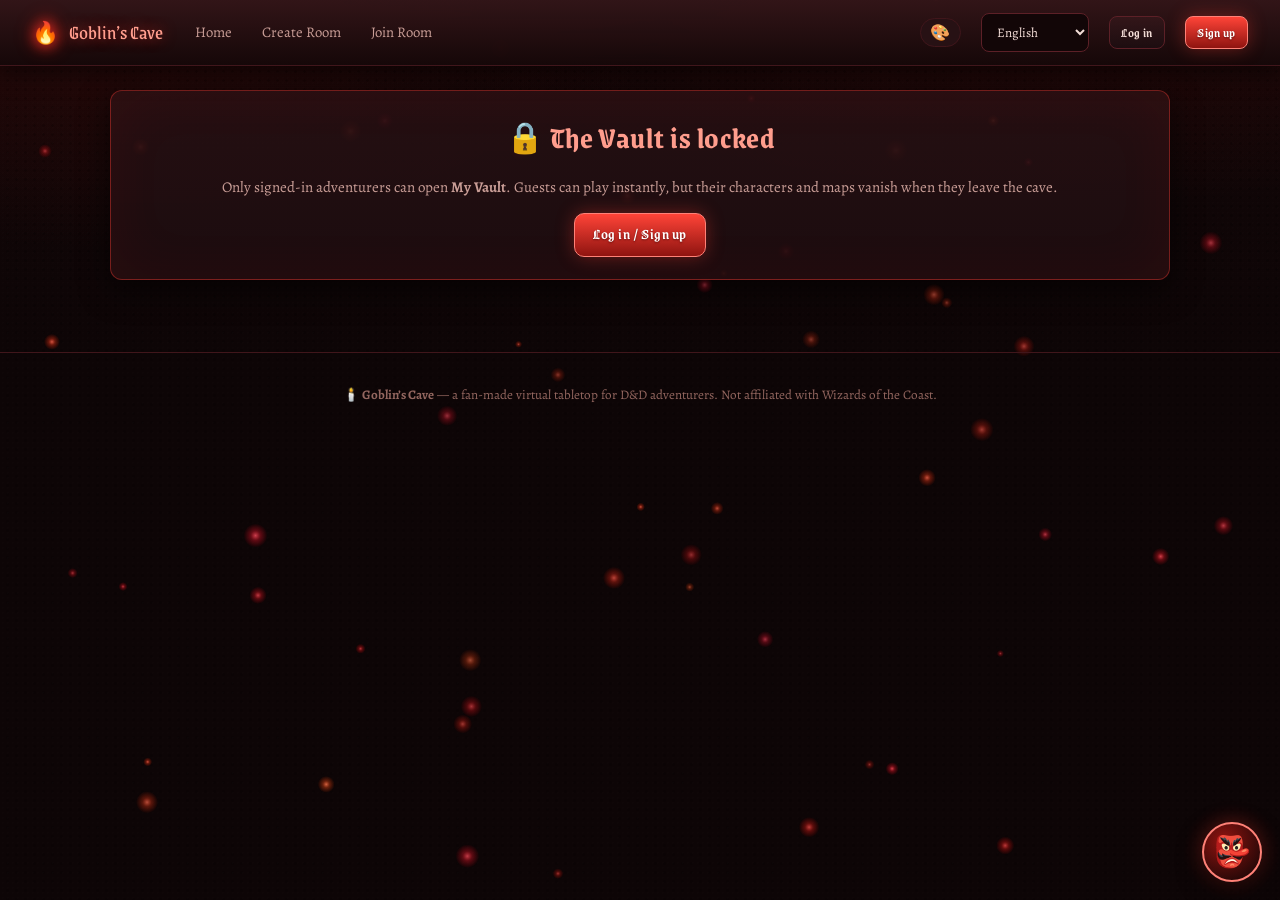
==== commit 2632558c: "New typography + user-selectable color palettes Fonts: replaced Cinzel/MedievalSharp with curated pa" ====
--- a/account.html
+++ b/account.html
@@ -5,8 +5,10 @@
 <meta name="viewport" content="width=device-width, initial-scale=1.0">
 <title>My Account — Goblin's Cave</title>
 <link rel="icon" href="data:image/svg+xml,<svg xmlns='http://www.w3.org/2000/svg' viewBox='0 0 100 100'><text y='.9em' font-size='90'>🔥</text></svg>">
-<link href="https://fonts.googleapis.com/css2?family=Cinzel:wght@500;700&family=MedievalSharp&display=swap" rel="stylesheet">
+<link href="https://fonts.googleapis.com/css2?family=Grenze+Gotisch:wght@500;700&family=Alegreya:ital,wght@0,400;0,600;0,700;1,400&family=Marcellus&family=Spectral:wght@400;600;700&family=Pirata+One&family=Vollkorn:wght@400;600;700&family=Oswald:wght@500;600&family=Inter:wght@400;500;600&family=IBM+Plex+Mono:wght@500;600&display=swap" rel="stylesheet">
 <link rel="stylesheet" href="css/styles.css">
+<link rel="stylesheet" href="css/themes.css">
+<script>try{var _t=localStorage.getItem("gc_theme");if(_t&&_t!=="blood")document.documentElement.setAttribute("data-theme",_t);var _f=localStorage.getItem("gc_font");if(_f&&_f!=="gothic")document.documentElement.setAttribute("data-font",_f);}catch(e){}</script>
 </head>
 <body>
 <main style="max-width:1100px;margin:0 auto;padding:1.5rem 1.25rem;">
--- a/css/styles.css
+++ b/css/styles.css
@@ -21,11 +21,19 @@
   --blue: #6db3d6;
   --purple: #c46a7c;
   --shadow: 0 10px 30px rgba(0,0,0,.6);
-  --glow: 0 0 18px rgba(255,59,48,.35);
   --radius: 12px;
-  --font-display: "Cinzel", "Palatino Linotype", "Book Antiqua", Georgia, serif;
-  --font-fantasy: "MedievalSharp", "Cinzel", Georgia, serif;
-  --font-body: "Segoe UI", system-ui, -apple-system, sans-serif;
+  /* themeable RGB triplets (used inside rgba()) */
+  --torch-rgb: 255,59,48; --torch2-rgb: 255,157,141; --ember-rgb: 255,36,24; --gold-rgb: 255,111,94;
+  --bg-rgb: 13,5,6; --bg2-rgb: 21,8,9; --stone-rgb: 29,13,16; --stone2-rgb: 39,17,20; --stone3-rgb: 51,22,25;
+  --line-rgb: 92,32,39;
+  --well: #120607; --pit: #0a0405; --torch-3: #ffc2b6; --line-hi: #83313a;
+  --pri-a: #ff4438; --pri-b: #8f1410; --pri-edge: #ff8177;
+  --ember-hue: 352;
+  --glow: 0 0 18px rgba(var(--torch-rgb),.35);
+  --font-display: "Grenze Gotisch", "Palatino Linotype", Georgia, serif;
+  --font-fantasy: "Grenze Gotisch", "Palatino Linotype", Georgia, serif;
+  --font-body: "Alegreya", "Palatino Linotype", Georgia, serif;
+  --font-mono: "IBM Plex Mono", Consolas, monospace;
 }
 
 * { box-sizing: border-box; }
@@ -33,9 +41,9 @@
 body {
   margin: 0;
   background:
-    radial-gradient(1200px 500px at 80% -10%, rgba(255,40,30,.12), transparent 60%),
-    radial-gradient(900px 420px at 10% 0%, rgba(180,10,20,.10), transparent 60%),
-    linear-gradient(180deg, #120607, var(--bg) 40%);
+    radial-gradient(1200px 500px at 80% -10%, rgba(var(--ember-rgb),.12), transparent 60%),
+    radial-gradient(900px 420px at 10% 0%, rgba(var(--ember-rgb),.10), transparent 60%),
+    linear-gradient(180deg, var(--well), var(--bg) 40%);
   color: var(--ink);
   font-family: var(--font-body);
   font-size: 15px;
@@ -60,7 +68,7 @@
 h2 { font-size: clamp(1.35rem, 2.5vw, 1.9rem); color: var(--torch-2); }
 h3 { font-size: 1.1rem; color: var(--gold); }
 a { color: var(--torch-2); text-decoration: none; }
-a:hover { color: #ffc2b6; }
+a:hover { color: var(--torch-3); }
 p { margin: 0 0 .9em; }
 small, .dim { color: var(--ink-dim); }
 .faint { color: var(--ink-faint); }
@@ -75,22 +83,22 @@
 .site-header {
   display: flex; align-items: center; gap: 1.25rem;
   padding: .8rem clamp(1rem, 3vw, 2rem);
-  background: linear-gradient(180deg, rgba(38,13,16,.94), rgba(21,7,9,.92));
+  background: linear-gradient(180deg, rgba(var(--stone3-rgb),.94), rgba(var(--bg2-rgb),.92));
   border-bottom: 1px solid var(--line-soft);
   box-shadow: 0 6px 24px rgba(0,0,0,.55);
   position: sticky; top: 0; z-index: 50;
   backdrop-filter: blur(6px);
 }
 .brand { display: flex; align-items: center; gap: .6rem; font-family: var(--font-fantasy);
-  font-size: 1.25rem; color: var(--torch-2); text-shadow: 0 0 14px rgba(255,59,48,.55); white-space: nowrap; }
-.brand .flame { font-size: 1.35rem; filter: drop-shadow(0 0 8px rgba(255,40,30,.9)); animation: flicker 2.6s infinite; }
+  font-size: 1.25rem; color: var(--torch-2); text-shadow: 0 0 14px rgba(var(--torch-rgb),.55); white-space: nowrap; }
+.brand .flame { font-size: 1.35rem; filter: drop-shadow(0 0 8px rgba(var(--ember-rgb),.9)); animation: flicker 2.6s infinite; }
 @keyframes flicker { 0%,100%{opacity:1; transform:rotate(-2deg)} 25%{opacity:.85} 55%{opacity:1; transform:rotate(2deg)} 75%{opacity:.9} }
 .nav-links { display: flex; gap: .25rem; flex: 1; flex-wrap: wrap; }
 .nav-links a {
   padding: .45rem .8rem; border-radius: 8px; color: var(--ink-dim); font-size: .92rem;
 }
-.nav-links a:hover { color: var(--ink); background: rgba(255,59,48,.10); }
-.nav-links a.active { color: var(--torch-2); background: rgba(255,59,48,.14); box-shadow: inset 0 0 0 1px rgba(255,59,48,.3); }
+.nav-links a:hover { color: var(--ink); background: rgba(var(--torch-rgb),.10); }
+.nav-links a.active { color: var(--torch-2); background: rgba(var(--torch-rgb),.14); box-shadow: inset 0 0 0 1px rgba(var(--torch-rgb),.3); }
 .user-chip { display: flex; align-items: center; gap: .5rem; background: var(--stone); border: 1px solid var(--line);
   padding: .3rem .7rem .3rem .4rem; border-radius: 999px; font-size: .88rem; cursor: pointer; }
 .user-chip .avatar { width: 28px; height: 28px; border-radius: 50%; display: grid; place-items: center;
@@ -107,14 +115,14 @@
   transition: transform .12s ease, box-shadow .2s ease, border-color .2s;
   text-decoration: none;
 }
-.btn:hover { transform: translateY(-1px); border-color: #83313a; color: #fff; }
+.btn:hover { transform: translateY(-1px); border-color: var(--line-hi); color: #fff; }
 .btn:active { transform: translateY(0); }
 .btn-primary {
-  background: linear-gradient(180deg, #ff4438, #8f1410);
-  border-color: #ff8177; color: #fff; text-shadow: 0 1px 2px rgba(60,0,0,.6);
+  background: linear-gradient(180deg, var(--pri-a), var(--pri-b));
+  border-color: var(--pri-edge); color: #fff; text-shadow: 0 1px 2px rgba(60,0,0,.6);
   box-shadow: var(--glow);
 }
-.btn-primary:hover { box-shadow: 0 0 26px rgba(255,59,48,.6); color: #fff; }
+.btn-primary:hover { box-shadow: 0 0 26px rgba(var(--torch-rgb),.6); color: #fff; }
 .btn-ghost { background: transparent; }
 .btn-danger { background: linear-gradient(180deg, #6e1414, #420a0a); border-color: #a03535; }
 .btn-green { background: linear-gradient(180deg, #79a95c, #4f7a38); border-color: #a3cf7f; color: #101b08; }
@@ -125,11 +133,11 @@
 
 /* ---------- panels & cards ---------- */
 .panel {
-  background: linear-gradient(180deg, rgba(45,16,20,.88), rgba(24,8,10,.92));
+  background: linear-gradient(180deg, rgba(var(--stone2-rgb),.88), rgba(var(--stone-rgb),.92));
   border: 1px solid var(--line-soft); border-radius: var(--radius);
   box-shadow: var(--shadow); padding: 1.4rem;
 }
-.panel.torch-lit { border-color: rgba(255,59,48,.4); box-shadow: var(--shadow), inset 0 0 60px rgba(255,40,30,.06); }
+.panel.torch-lit { border-color: rgba(var(--torch-rgb),.4); box-shadow: var(--shadow), inset 0 0 60px rgba(var(--ember-rgb),.06); }
 .panel-title { display: flex; align-items: center; gap: .6rem; margin-bottom: .75rem; }
 .panel-title h2, .panel-title h3 { margin: 0; }
 .grid { display: grid; gap: 1.25rem; }
@@ -142,18 +150,18 @@
 .card { background: var(--stone); border: 1px solid var(--line-soft); border-radius: var(--radius); padding: 1.1rem; transition: border-color .2s, transform .15s; }
 .card:hover { border-color: var(--line); }
 .card.clickable { cursor: pointer; }
-.card.clickable:hover { transform: translateY(-2px); border-color: rgba(255,59,48,.55); box-shadow: var(--glow); }
+.card.clickable:hover { transform: translateY(-2px); border-color: rgba(var(--torch-rgb),.55); box-shadow: var(--glow); }
 
 /* ---------- forms ---------- */
 label.field { display: block; margin-bottom: .85rem; }
 label.field > span { display: block; font-size: .8rem; letter-spacing: .06em; text-transform: uppercase; color: var(--ink-dim); margin-bottom: .3rem; }
 input[type=text], input[type=password], input[type=number], input[type=url], select, textarea {
-  width: 100%; background: #120607; color: var(--ink);
+  width: 100%; background: var(--well); color: var(--ink);
   border: 1px solid var(--line); border-radius: 8px; padding: .55rem .7rem; font-size: .95rem;
   font-family: var(--font-body);
 }
 input:disabled { opacity: .5; }
-input:focus, select:focus, textarea:focus { outline: none; border-color: var(--torch); box-shadow: 0 0 0 3px rgba(255,59,48,.18); }
+input:focus, select:focus, textarea:focus { outline: none; border-color: var(--torch); box-shadow: 0 0 0 3px rgba(var(--torch-rgb),.18); }
 textarea { resize: vertical; min-height: 70px; }
 input[type=range] { accent-color: var(--torch); width: 100%; }
 input[type=checkbox], input[type=radio] { accent-color: var(--torch); transform: scale(1.15); }
@@ -169,7 +177,7 @@
 .badge { display: inline-flex; align-items: center; gap: .3rem; font-size: .72rem; font-weight: 700;
   padding: .18rem .55rem; border-radius: 999px; letter-spacing: .05em; text-transform: uppercase;
   border: 1px solid transparent; }
-.badge.gold { background: rgba(255,111,94,.15); color: var(--gold); border-color: rgba(255,111,94,.45); }
+.badge.gold { background: rgba(var(--gold-rgb),.15); color: var(--gold); border-color: rgba(var(--gold-rgb),.45); }
 .badge.green { background: rgba(143,196,106,.14); color: var(--green); border-color: rgba(143,196,106,.4); }
 .badge.red { background: rgba(255,68,56,.16); color: var(--red); border-color: rgba(255,68,56,.45); }
 .badge.blue { background: rgba(109,179,214,.14); color: var(--blue); border-color: rgba(109,179,214,.4); }
@@ -177,17 +185,17 @@
 .chip { display: inline-flex; align-items: center; gap: .35rem; background: var(--stone-2); border: 1px solid var(--line-soft);
   border-radius: 999px; padding: .25rem .7rem; font-size: .82rem; cursor: pointer; color: var(--ink-dim); }
 .chip:hover { border-color: var(--torch); color: var(--ink); }
-.chip.active { background: rgba(255,59,48,.18); border-color: var(--torch); color: var(--torch-2); }
+.chip.active { background: rgba(var(--torch-rgb),.18); border-color: var(--torch); color: var(--torch-2); }
 
 /* ---------- landing ---------- */
 .hero { position: relative; min-height: 78vh; display: grid; place-items: center; text-align: center; overflow: hidden; }
 .hero-bg { position: absolute; inset: 0; background-size: cover; background-position: center;
   filter: brightness(.55) saturate(1.15); transform: scale(1.02); }
 .hero-bg::after { content:""; position:absolute; inset:0;
-  background: radial-gradient(closest-side, transparent 30%, rgba(10,3,4,.88) 90%), linear-gradient(180deg, rgba(12,3,4,.5), rgba(13,5,6,.96)); }
+  background: radial-gradient(closest-side, transparent 30%, rgba(var(--bg-rgb),.88) 90%), linear-gradient(180deg, rgba(var(--bg-rgb),.5), rgba(var(--bg-rgb),.96)); }
 .hero-inner { position: relative; z-index: 2; max-width: 820px; padding: 3rem 1.5rem; }
 .hero h1 { font-family: var(--font-fantasy); font-size: clamp(2.6rem, 7vw, 4.6rem); color: var(--torch-2);
-  text-shadow: 0 0 30px rgba(255,40,30,.65), 0 4px 20px rgba(0,0,0,.85); margin-bottom: .2em; }
+  text-shadow: 0 0 30px rgba(var(--ember-rgb),.65), 0 4px 20px rgba(0,0,0,.85); margin-bottom: .2em; }
 .hero .tagline { font-family: var(--font-display); color: var(--gold); letter-spacing: .18em; text-transform: uppercase; font-size: .95rem; }
 .hero-actions { display: flex; gap: .9rem; justify-content: center; flex-wrap: wrap; margin-top: 1.6rem; }
 
@@ -200,19 +208,19 @@
   background: var(--stone); border: 1px solid var(--line-soft); color: var(--ink-faint); font-size: .85rem; cursor: default; }
 .wizard-steps li .n { width: 22px; height: 22px; border-radius: 50%; display:grid; place-items:center;
   background: var(--stone-3); border: 1px solid var(--line); font-size: .72rem; }
-.wizard-steps li.active { color: var(--torch-2); border-color: rgba(255,59,48,.55); box-shadow: var(--glow); }
-.wizard-steps li.active .n { background: var(--torch); color: #2b0503; border-color: var(--torch); }
+.wizard-steps li.active { color: var(--torch-2); border-color: rgba(var(--torch-rgb),.55); box-shadow: var(--glow); }
+.wizard-steps li.active .n { background: var(--torch); color: var(--bg); border-color: var(--torch); }
 .wizard-steps li.done { color: var(--green); cursor: pointer; }
 .wizard-steps li.done .n { background: rgba(143,196,106,.2); border-color: var(--green); color: var(--green); }
 
 /* ---------- canvas / map tools ---------- */
-.canvas-frame { position: relative; background: #0a0405; border: 1px solid var(--line); border-radius: var(--radius); overflow: hidden; }
+.canvas-frame { position: relative; background: var(--pit); border: 1px solid var(--line); border-radius: var(--radius); overflow: hidden; }
 .canvas-frame canvas { display: block; width: 100%; cursor: crosshair; touch-action: none; }
 .tool-bar { display: flex; gap: .35rem; flex-wrap: wrap; align-items: center; padding: .5rem; background: var(--stone); border-bottom: 1px solid var(--line-soft); }
 .tool-btn { background: var(--stone-2); border: 1px solid var(--line-soft); color: var(--ink-dim); border-radius: 8px;
   padding: .35rem .65rem; font-size: .82rem; cursor: pointer; display:inline-flex; gap:.35rem; align-items:center; }
 .tool-btn:hover { color: var(--ink); border-color: var(--line); }
-.tool-btn.active { background: rgba(255,59,48,.18); border-color: var(--torch); color: var(--torch-2); }
+.tool-btn.active { background: rgba(var(--torch-rgb),.18); border-color: var(--torch); color: var(--torch-2); }
 .tool-sep { width: 1px; height: 22px; background: var(--line-soft); margin: 0 .3rem; }
 .swatch { width: 22px; height: 22px; border-radius: 6px; border: 2px solid rgba(0,0,0,.5); cursor: pointer; }
 .swatch.active { outline: 2px solid var(--torch); }
@@ -231,16 +239,16 @@
 .stat-mini b { color: var(--ink); }
 
 .room-code { font-family: var(--font-fantasy); font-size: 2rem; letter-spacing: .35em; color: var(--gold);
-  text-shadow: 0 0 16px rgba(255,111,94,.5); text-align: center; }
+  text-shadow: 0 0 16px rgba(var(--gold-rgb),.5); text-align: center; }
 
 /* ---------- chat ---------- */
 .chat-box { display:flex; flex-direction:column; height: 100%; min-height: 320px; }
 .chat-log { flex:1; overflow-y:auto; padding: .75rem; display:flex; flex-direction:column; gap:.45rem;
-  background: rgba(10,3,4,.6); border-radius: 8px; border: 1px solid var(--line-soft); min-height: 200px; }
+  background: rgba(var(--bg-rgb),.6); border-radius: 8px; border: 1px solid var(--line-soft); min-height: 200px; }
 .chat-msg { font-size: .9rem; max-width: 96%; }
 .chat-msg .who { font-weight: 700; color: var(--gold); margin-right: .4rem; font-size:.82rem; }
 .chat-msg.sys { color: var(--ink-dim); font-style: italic; font-size: .84rem; }
-.chat-msg.roll { background: rgba(255,68,56,.10); border: 1px solid rgba(255,68,56,.35); border-radius: 8px; padding: .35rem .6rem; }
+.chat-msg.roll { background: rgba(var(--torch-rgb),.10); border: 1px solid rgba(var(--torch-rgb),.35); border-radius: 8px; padding: .35rem .6rem; }
 .chat-msg.roll .dice-face { font-size: 1.15rem; color: var(--torch-2); font-weight: 800; }
 .chat-msg .ts { color: var(--ink-faint); font-size: .7rem; margin-left: .4rem; }
 .chat-input-row { display: flex; gap: .5rem; margin-top: .6rem; }
@@ -254,7 +262,7 @@
 .die-btn small { color: var(--ink-faint); font-size: .68rem; }
 .die-btn:hover { border-color: var(--torch); box-shadow: var(--glow); }
 .die-result { text-align:center; padding: 1rem; font-family: var(--font-display); }
-.die-result .big { font-size: 2.6rem; color: var(--torch-2); text-shadow: 0 0 20px rgba(255,59,48,.6); }
+.die-result .big { font-size: 2.6rem; color: var(--torch-2); text-shadow: 0 0 20px rgba(var(--torch-rgb),.6); }
 .die-result.rolling .big { animation: tumble .5s ease; }
 @keyframes tumble { 0% { transform: rotateZ(-160deg) scale(.3); opacity: 0; } 60% { transform: rotateZ(12deg) scale(1.15);} 100% { transform: none; opacity: 1; } }
 
@@ -266,14 +274,14 @@
 .init-card .icon { font-size: 1.4rem; }
 .init-card .nm { font-size: .75rem; white-space: nowrap; overflow: hidden; text-overflow: ellipsis; }
 .init-card .iv { font-size: .68rem; color: var(--ink-faint); }
-.init-card.current { border-color: var(--torch); box-shadow: var(--glow); background: rgba(255,59,48,.14); }
-.init-card .hp-line { height: 4px; border-radius: 2px; background: #401512; margin-top: 3px; overflow:hidden; }
+.init-card.current { border-color: var(--torch); box-shadow: var(--glow); background: rgba(var(--torch-rgb),.14); }
+.init-card .hp-line { height: 4px; border-radius: 2px; background: rgba(0,0,0,.4); margin-top: 3px; overflow:hidden; }
 .init-card .hp-line i { display:block; height:100%; background: linear-gradient(90deg, #d84b35, #7fb069); }
 
 /* ---------- modal ---------- */
-.modal-overlay { position: fixed; inset: 0; background: rgba(8,2,3,.78); backdrop-filter: blur(3px);
+.modal-overlay { position: fixed; inset: 0; background: rgba(var(--bg-rgb),.78); backdrop-filter: blur(3px);
   display: grid; place-items: center; z-index: 100; padding: 1rem; }
-.modal { background: linear-gradient(180deg, #301317, #1a090b); border: 1px solid var(--line);
+.modal { background: linear-gradient(180deg, var(--stone-3), var(--stone)); border: 1px solid var(--line);
   border-radius: 14px; box-shadow: 0 30px 80px rgba(0,0,0,.75), var(--glow); max-width: 620px; width: 100%;
   max-height: 88vh; overflow-y: auto; padding: 1.4rem; }
 .modal.wide { max-width: 860px; }
@@ -284,7 +292,7 @@
 
 /* ---------- toast ---------- */
 #toast-root { position: fixed; top: 76px; right: 16px; z-index: 200; display: flex; flex-direction: column; gap: .5rem; }
-.toast { background: linear-gradient(180deg, #331317, #1c090b); border: 1px solid var(--line); border-left: 3px solid var(--torch);
+.toast { background: linear-gradient(180deg, var(--stone-3), var(--stone-2)); border: 1px solid var(--line); border-left: 3px solid var(--torch);
   color: var(--ink); padding: .65rem .9rem; border-radius: 10px; box-shadow: var(--shadow); font-size: .88rem;
   animation: slidein .25s ease; max-width: 320px; }
 .toast.err { border-left-color: var(--red); }
@@ -293,30 +301,30 @@
 
 /* ---------- goblin guide (blood theme) ---------- */
 #guide-fab { position: fixed; right: 18px; bottom: 18px; z-index: 90; width: 60px; height: 60px; border-radius: 50%;
-  background: radial-gradient(circle at 35% 30%, #7a1d1a, #33100f); border: 2px solid #d05045; cursor: pointer;
-  font-size: 1.9rem; display: grid; place-items: center; box-shadow: 0 8px 24px rgba(0,0,0,.65), 0 0 20px rgba(255,59,48,.4);
+  background: radial-gradient(circle at 35% 30%, var(--pri-b), var(--pit)); border: 2px solid var(--pri-edge); cursor: pointer;
+  font-size: 1.9rem; display: grid; place-items: center; box-shadow: 0 8px 24px rgba(0,0,0,.65), 0 0 20px rgba(var(--torch-rgb),.4);
   animation: bob 3.5s ease-in-out infinite; }
 @keyframes bob { 0%,100% { transform: translateY(0);} 50% { transform: translateY(-6px);} }
 #guide-fab:hover { transform: scale(1.06); }
 #guide-panel { position: fixed; right: 18px; bottom: 90px; z-index: 95; width: min(380px, calc(100vw - 36px));
   height: min(520px, 70vh); display: flex; flex-direction: column;
-  background: linear-gradient(180deg, #26100f, #150708); border: 1px solid #7c2a26; border-radius: 14px;
-  box-shadow: 0 24px 60px rgba(0,0,0,.75), 0 0 26px rgba(255,59,48,.25); overflow: hidden; }
-#guide-panel header { display:flex; align-items:center; gap:.6rem; padding:.8rem 1rem; background: rgba(38,12,12,.92);
-  border-bottom: 1px solid #5c201d; }
+  background: linear-gradient(180deg, var(--stone-2), var(--bg)); border: 1px solid var(--line); border-radius: 14px;
+  box-shadow: 0 24px 60px rgba(0,0,0,.75), 0 0 26px rgba(var(--torch-rgb),.25); overflow: hidden; }
+#guide-panel header { display:flex; align-items:center; gap:.6rem; padding:.8rem 1rem; background: rgba(var(--stone3-rgb),.92);
+  border-bottom: 1px solid var(--line); }
 #guide-panel header .face { font-size: 1.6rem; }
-#guide-panel header b { font-family: var(--font-display); color: #ff9d8d; }
-#guide-panel header small { display:block; color: #b06a60; font-size: .72rem; }
+#guide-panel header b { font-family: var(--font-display); color: var(--torch-2); }
+#guide-panel header small { display:block; color: var(--ink-dim); font-size: .72rem; }
 #guide-log { flex: 1; overflow-y: auto; padding: .9rem; display: flex; flex-direction: column; gap: .6rem; }
 .g-msg { max-width: 88%; padding: .5rem .75rem; border-radius: 12px; font-size: .86rem; line-height: 1.45; white-space: pre-wrap; }
-.g-msg.bot { background: rgba(255,59,48,.12); border: 1px solid rgba(255,59,48,.38); border-top-left-radius: 4px; align-self: flex-start; }
-.g-msg.user { background: rgba(255,157,141,.12); border: 1px solid rgba(255,157,141,.35); border-top-right-radius: 4px; align-self: flex-end; }
-.g-msg b { color: #ff9d8d; }
+.g-msg.bot { background: rgba(var(--torch-rgb),.12); border: 1px solid rgba(var(--torch-rgb),.38); border-top-left-radius: 4px; align-self: flex-start; }
+.g-msg.user { background: rgba(var(--torch2-rgb),.12); border: 1px solid rgba(var(--torch2-rgb),.35); border-top-right-radius: 4px; align-self: flex-end; }
+.g-msg b { color: var(--torch-2); }
 #guide-chips { display:flex; gap:.35rem; flex-wrap: wrap; padding: .5rem .7rem 0; }
 #guide-chips .chip { font-size: .72rem; padding: .2rem .55rem; }
 #guide-input-row { display:flex; gap:.4rem; padding:.7rem; }
-#guide-input-row input { flex:1; background:#120607; border-color:#5c201d; }
-#guide-input-row button { background: linear-gradient(180deg,#ff4438,#8f1410); border:none; color:#fff;
+#guide-input-row input { flex:1; background: var(--well); border-color: var(--line); }
+#guide-input-row button { background: linear-gradient(180deg, var(--pri-a), var(--pri-b)); border:none; color:#fff;
   border-radius: 8px; padding: 0 .9rem; font-weight: 700; cursor: pointer; }
 
 /* ---------- VTT layout ---------- */
@@ -326,14 +334,14 @@
 .vtt-side { display:flex; flex-direction: column; gap: .75rem; min-height: 0; }
 .vtt-side .panel { flex: 1; display:flex; flex-direction:column; min-height: 0; overflow: hidden; }
 .side-tabs { display:flex; gap:.25rem; margin-bottom:.6rem; }
-.side-tabs .tool-btn.active { background: rgba(255,59,48,.18); }
+.side-tabs .tool-btn.active { background: rgba(var(--torch-rgb),.18); }
 #vtt-canvas-wrap { flex: 1; }
 #vtt-canvas-wrap canvas { height: 100%; }
 
 .token-emoji-picker { display:flex; flex-wrap:wrap; gap:.3rem; }
 .token-emoji-picker span { font-size: 1.4rem; padding:.25rem; border-radius:8px; cursor:pointer; border:1px solid transparent; }
 .token-emoji-picker span:hover { background: var(--stone-2); }
-.token-emoji-picker span.active { border-color: var(--torch); background: rgba(255,59,48,.16); }
+.token-emoji-picker span.active { border-color: var(--torch); background: rgba(var(--torch-rgb),.16); }
 
 .avatar-picker { display:flex; flex-wrap:wrap; gap:.4rem; }
 .avatar-picker span { font-size: 1.7rem; width: 46px; height: 46px; display:grid; place-items:center; border-radius: 10px;
@@ -343,12 +351,12 @@
 .table { width: 100%; border-collapse: collapse; font-size: .88rem; }
 .table th { text-align:left; color: var(--ink-faint); font-size:.72rem; text-transform:uppercase; letter-spacing:.06em;
   padding:.4rem .5rem; border-bottom: 1px solid var(--line-soft); }
-.table td { padding: .5rem; border-bottom: 1px solid rgba(92,32,39,.4); }
-.table tr:hover td { background: rgba(255,59,48,.05); }
+.table td { padding: .5rem; border-bottom: 1px solid rgba(var(--line-rgb),.4); }
+.table tr:hover td { background: rgba(var(--torch-rgb),.05); }
 
 .footer { padding: 2rem 1.5rem; text-align: center; color: var(--ink-faint); font-size: .82rem; border-top: 1px solid var(--line-soft); margin-top: 3rem; }
 .scrollbox { overflow-y: auto; }
-::selection { background: rgba(255,59,48,.4); }
+::selection { background: rgba(var(--torch-rgb),.4); }
 ::-webkit-scrollbar { width: 10px; height: 10px; }
 ::-webkit-scrollbar-thumb { background: var(--stone-3); border-radius: 6px; border: 2px solid var(--bg); }
 ::-webkit-scrollbar-track { background: transparent; }
--- a/css/themes.css
+++ b/css/themes.css
@@ -0,0 +1,118 @@
+/* ============================================================
+   GOBLIN'S CAVE — selectable cave palettes & font pairings.
+   Blood (default) lives in styles.css :root; the others here.
+   Applied via data-theme / data-font on <html>.
+   ============================================================ */
+
+/* ☠️ POISON — the venom-lit grotto */
+html[data-theme="poison"] {
+  --bg: #060d07; --bg-2: #0a1509;
+  --stone: #0f1d12; --stone-2: #14271a; --stone-3: #1a3322;
+  --line: #2c5c38; --line-soft: #1d4028;
+  --ink: #d9f2dd; --ink-dim: #9cc9a4; --ink-faint: #61936d;
+  --torch: #38e06a; --torch-2: #9dffb0; --ember: #22d15a; --gold: #c8ff5e;
+  --torch-rgb: 56,224,106; --torch2-rgb: 157,255,176; --ember-rgb: 34,209,90; --gold-rgb: 200,255,94;
+  --bg-rgb: 6,13,7; --bg2-rgb: 10,21,9; --stone-rgb: 15,29,18; --stone2-rgb: 20,39,26; --stone3-rgb: 26,51,34;
+  --line-rgb: 44,92,56;
+  --well: #071209; --pit: #040b06; --torch-3: #d6ffd9; --line-hi: #3a8352;
+  --pri-a: #38e06a; --pri-b: #0f7a34; --pri-edge: #8affab;
+  --ember-hue: 135;
+}
+
+/* 🔮 ARCANE — the violet sanctum */
+html[data-theme="arcane"] {
+  --bg: #0a0512; --bg-2: #120821;
+  --stone: #170d2b; --stone-2: #1f123a; --stone-3: #291949;
+  --line: #4a2a7a; --line-soft: #341e57;
+  --ink: #eadcf2; --ink-dim: #b69cc9; --ink-faint: #83699b;
+  --torch: #a24bff; --torch-2: #d3a9ff; --ember: #8f18ff; --gold: #e39bff;
+  --torch-rgb: 162,75,255; --torch2-rgb: 211,169,255; --ember-rgb: 143,24,255; --gold-rgb: 227,155,255;
+  --bg-rgb: 10,5,18; --bg2-rgb: 18,8,33; --stone-rgb: 23,13,43; --stone2-rgb: 31,18,58; --stone3-rgb: 41,25,73;
+  --line-rgb: 74,42,122;
+  --well: #0d0716; --pit: #070310; --torch-3: #ecd9ff; --line-hi: #6a3aa8;
+  --pri-a: #a24bff; --pri-b: #4d10a0; --pri-edge: #c99aff;
+  --ember-hue: 275;
+}
+
+/* ❄️ FROST — the glacier vault */
+html[data-theme="frost"] {
+  --bg: #050a10; --bg-2: #081220;
+  --stone: #0d1a2b; --stone-2: #12233a; --stone-3: #193049;
+  --line: #275a7c; --line-soft: #1c415b;
+  --ink: #dceaf2; --ink-dim: #9cb8c9; --ink-faint: #648499;
+  --torch: #3ba8ff; --torch-2: #9dd6ff; --ember: #18c4ff; --gold: #6fe7ff;
+  --torch-rgb: 59,168,255; --torch2-rgb: 157,214,255; --ember-rgb: 24,196,255; --gold-rgb: 111,231,255;
+  --bg-rgb: 5,10,16; --bg2-rgb: 8,18,32; --stone-rgb: 13,26,43; --stone2-rgb: 18,35,58; --stone3-rgb: 25,48,73;
+  --line-rgb: 39,90,124;
+  --well: #071019; --pit: #040a12; --torch-3: #d6ecff; --line-hi: #3a6a83;
+  --pri-a: #3ba8ff; --pri-b: #0f4a8f; --pri-edge: #8fd2ff;
+  --ember-hue: 200;
+}
+
+/* 🌊 ABYSS — the drowned treasury */
+html[data-theme="abyss"] {
+  --bg: #04100e; --bg-2: #071a17;
+  --stone: #0c241f; --stone-2: #113029; --stone-3: #173d34;
+  --line: #1f6b57; --line-soft: #174d3f;
+  --ink: #dcf2ea; --ink-dim: #9cc9bb; --ink-faint: #649386;
+  --torch: #18e0b8; --torch-2: #8fffe4; --ember: #0fffc8; --gold: #ffd75e;
+  --torch-rgb: 24,224,184; --torch2-rgb: 143,255,228; --ember-rgb: 15,255,200; --gold-rgb: 255,215,94;
+  --bg-rgb: 4,16,14; --bg2-rgb: 7,26,23; --stone-rgb: 12,36,31; --stone2-rgb: 17,48,41; --stone3-rgb: 23,61,52;
+  --line-rgb: 31,107,87;
+  --well: #061512; --pit: #030d0b; --torch-3: #d0ffef; --line-hi: #2a836b;
+  --pri-a: #18e0b8; --pri-b: #0a6e58; --pri-edge: #8fffe4;
+  --ember-hue: 165;
+}
+
+/* ============================================================
+   Font pairings (applied via data-font on <html>)
+   gothic = default, declared in styles.css :root
+   ============================================================ */
+html[data-font="royal"] {
+  --font-display: "Marcellus", "Palatino Linotype", Georgia, serif;
+  --font-fantasy: "Marcellus", "Palatino Linotype", Georgia, serif;
+  --font-body: "Spectral", "Palatino Linotype", Georgia, serif;
+}
+html[data-font="rune"] {
+  --font-display: "Pirata One", "Palatino Linotype", Georgia, serif;
+  --font-fantasy: "Pirata One", "Palatino Linotype", Georgia, serif;
+  --font-body: "Vollkorn", "Palatino Linotype", Georgia, serif;
+}
+html[data-font="modern"] {
+  --font-display: "Oswald", "Segoe UI", system-ui, sans-serif;
+  --font-fantasy: "Oswald", "Segoe UI", system-ui, sans-serif;
+  --font-body: "Inter", "Segoe UI", system-ui, sans-serif;
+}
+/* keep the wizard numerals tidy on ultra-decorative displays */
+html[data-font="rune"] .wizard-steps li .n { font-family: "Segoe UI", system-ui, sans-serif; }
+
+/* ============================================================
+   Theme & font picker (header popover)
+   ============================================================ */
+#theme-btn { background: var(--stone-2); border: 1px solid var(--line-soft); color: var(--ink-dim);
+  border-radius: 999px; padding: .35rem .6rem; font-size: 1rem; cursor: pointer; line-height: 1; }
+#theme-btn:hover { border-color: var(--torch); color: var(--ink); }
+.theme-pop { position: fixed; top: 58px; right: clamp(.6rem, 2vw, 1.5rem); z-index: 120;
+  width: min(360px, calc(100vw - 1.2rem)); background: linear-gradient(180deg, var(--stone-2), var(--bg-2));
+  border: 1px solid var(--line); border-radius: 14px; box-shadow: var(--shadow), var(--glow);
+  padding: .9rem; }
+.theme-pop h4 { margin: .2rem 0 .5rem; font-size: .95rem; color: var(--torch-2); }
+.theme-pop .swatch-row { display: grid; grid-template-columns: repeat(5, 1fr); gap: .45rem; margin-bottom: .9rem; }
+.theme-pop .tswatch { border: 2px solid var(--line-soft); border-radius: 10px; cursor: pointer;
+  background: var(--stone); padding: .35rem .2rem; display: grid; justify-items: center; gap: .3rem; color: var(--ink-dim); }
+.theme-pop .tswatch .dot { width: 26px; height: 26px; border-radius: 50%; border: 2px solid rgba(0,0,0,.5); }
+.theme-pop .tswatch .nm { font-size: .68rem; letter-spacing: .03em; }
+.theme-pop .tswatch:hover { border-color: var(--line-hi); color: var(--ink); }
+.theme-pop .tswatch.active { border-color: var(--torch); color: var(--torch-2); box-shadow: var(--glow); }
+.theme-pop .font-row { display: grid; grid-template-columns: 1fr 1fr; gap: .45rem; }
+.theme-pop .fswatch { border: 2px solid var(--line-soft); border-radius: 10px; cursor: pointer;
+  background: var(--stone); padding: .45rem .55rem; color: var(--ink-dim); text-align: left; }
+.theme-pop .fswatch .aa { font-size: 1.25rem; color: var(--ink); line-height: 1.1; }
+.theme-pop .fswatch .nm { font-size: .7rem; margin-top: .15rem; display: block; }
+.theme-pop .fswatch:hover { border-color: var(--line-hi); }
+.theme-pop .fswatch.active { border-color: var(--torch); color: var(--torch-2); box-shadow: var(--glow); }
+.theme-pop .reset { margin-top: .7rem; width: 100%; }
+
+/* code-ish things follow the mono face */
+.room-code, code { font-family: var(--font-mono); }
+.room-code { letter-spacing: .28em; }
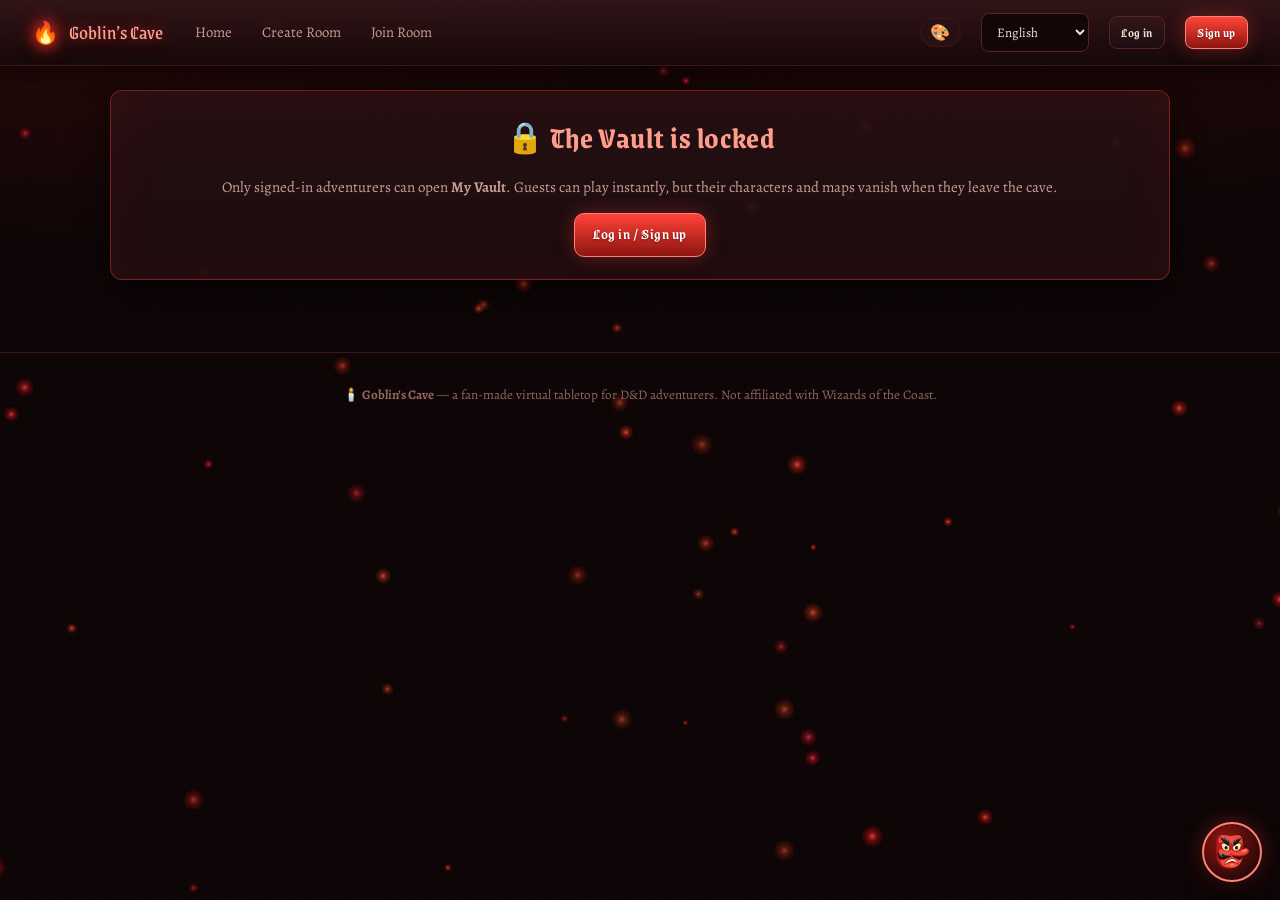
==== commit 46cfd79e: "Full translation coverage: localize every page in all 7 languages The UI previously left large stret" ====
--- a/account.html
+++ b/account.html
@@ -15,10 +15,10 @@
 
   <!-- gate for guests/anon -->
   <div id="gate" class="panel torch-lit center hidden">
-    <h2>🔒 The Vault is locked</h2>
-    <p class="dim">Only signed-in adventurers can open <b>My Vault</b>. Guests can play instantly,
+    <h2 data-i18n="a_gate_h">🔒 The Vault is locked</h2>
+    <p class="dim" data-i18n="a_gate_p">Only signed-in adventurers can open <b>My Vault</b>. Guests can play instantly,
     but their characters and maps vanish when they leave the cave.</p>
-    <a class="btn btn-primary" href="index.html#auth">Log in / Sign up</a>
+    <a class="btn btn-primary" href="index.html#auth" data-i18n="a_gate_btn">Log in / Sign up</a>
   </div>
 
   <div id="account" class="hidden">
@@ -28,19 +28,19 @@
         <div class="center">
           <div id="profile-avatar" style="font-size:4rem;line-height:1;filter:drop-shadow(0 0 16px rgba(255,154,60,.4));">🧙</div>
           <h2 id="profile-name" class="mt1" style="margin-bottom:.1em;">Adventurer</h2>
-          <span class="badge gold">Adventurer</span>
+          <span class="badge gold" data-i18n="p_role_pl">Adventurer</span>
           <p class="dim mt1" style="font-size:.8rem;" id="profile-since"></p>
         </div>
         <hr style="border-color:var(--line-soft);">
         <h3 class="mt0" data-i18n="a_stats">Campaign Stats</h3>
         <div class="stat-mini" style="flex-direction:column;gap:.4rem;">
-          <div>🕯️ Rooms hosted: <b id="stat-hosted">0</b></div>
-          <div>🚪 Sessions joined: <b id="stat-joined">0</b></div>
-          <div>🎲 Dice rolled: <b id="stat-dice">0</b></div>
-          <div>🗺️ Maps saved: <b id="stat-maps">0</b></div>
+          <div><span data-i18n="a_hosted">🕯️ Rooms hosted:</span> <b id="stat-hosted">0</b></div>
+          <div><span data-i18n="a_joined">🚪 Sessions joined:</span> <b id="stat-joined">0</b></div>
+          <div><span data-i18n="a_dice">🎲 Dice rolled:</span> <b id="stat-dice">0</b></div>
+          <div><span data-i18n="a_mapsaved">🗺️ Maps saved:</span> <b id="stat-maps">0</b></div>
         </div>
         <hr style="border-color:var(--line-soft);">
-        <button class="btn btn-sm btn-ghost" id="change-avatar">Change avatar</button>
+        <button class="btn btn-sm btn-ghost" id="change-avatar" data-i18n="a_avatar">Change avatar</button>
         <button class="btn btn-sm btn-danger" id="logout" data-i18n="a_logout">Log out</button>
       </div>
 
@@ -53,21 +53,21 @@
             <a class="btn btn-sm btn-primary" href="char-editor.html" data-i18n="a_newchar">⚒️ New / Import Character</a>
           </div>
           <div class="grid cols-3" id="char-grid"></div>
-          <p class="dim hidden" id="no-chars">No characters yet. Forge one for your next delve!</p>
+          <p class="dim hidden" id="no-chars" data-i18n="a_nochar">No characters yet. Forge one for your next delve!</p>
         </section>
 
         <section class="panel">
           <div class="panel-title row between">
             <h2 class="mt0" data-i18n="a_maps">🗺️ Saved Maps</h2>
-            <a class="btn btn-sm" href="map-editor.html">🧰 New / Edit Map</a>
+            <a class="btn btn-sm" href="map-editor.html" data-i18n="a_newmap">🧰 New / Edit Map</a>
           </div>
           <div class="grid cols-3" id="map-grid"></div>
-          <p class="dim hidden" id="no-maps">Save maps from the Map Builder to reuse them in future rooms.</p>
+          <p class="dim hidden" id="no-maps" data-i18n="a_nomap">Save maps from the Map Builder to reuse them in future rooms.</p>
         </section>
 
         <section class="panel">
           <div class="panel-title"><h2 class="mt0" data-i18n="a_play">🎵 Ambient Playlists</h2></div>
-          <p class="dim mt0">These loops are always at hand — attach them to any room in step 4.</p>
+          <p class="dim mt0" data-i18n="a_play_p">These loops are always at hand — attach them to any room in step 4.</p>
           <div class="row" id="playlist"></div>
         </section>
 
@@ -75,7 +75,7 @@
         <section class="panel">
           <div class="panel-title"><h2 class="mt0" data-i18n="a_hist">📜 Room History</h2></div>
           <div id="history-list"></div>
-          <p class="dim hidden" id="no-history">No campaigns recorded yet. Host or join a room to begin your legend.</p>
+          <p class="dim hidden" id="no-history" data-i18n="a_nohist">No campaigns recorded yet. Host or join a room to begin your legend.</p>
         </section>
       </div>
     </div>
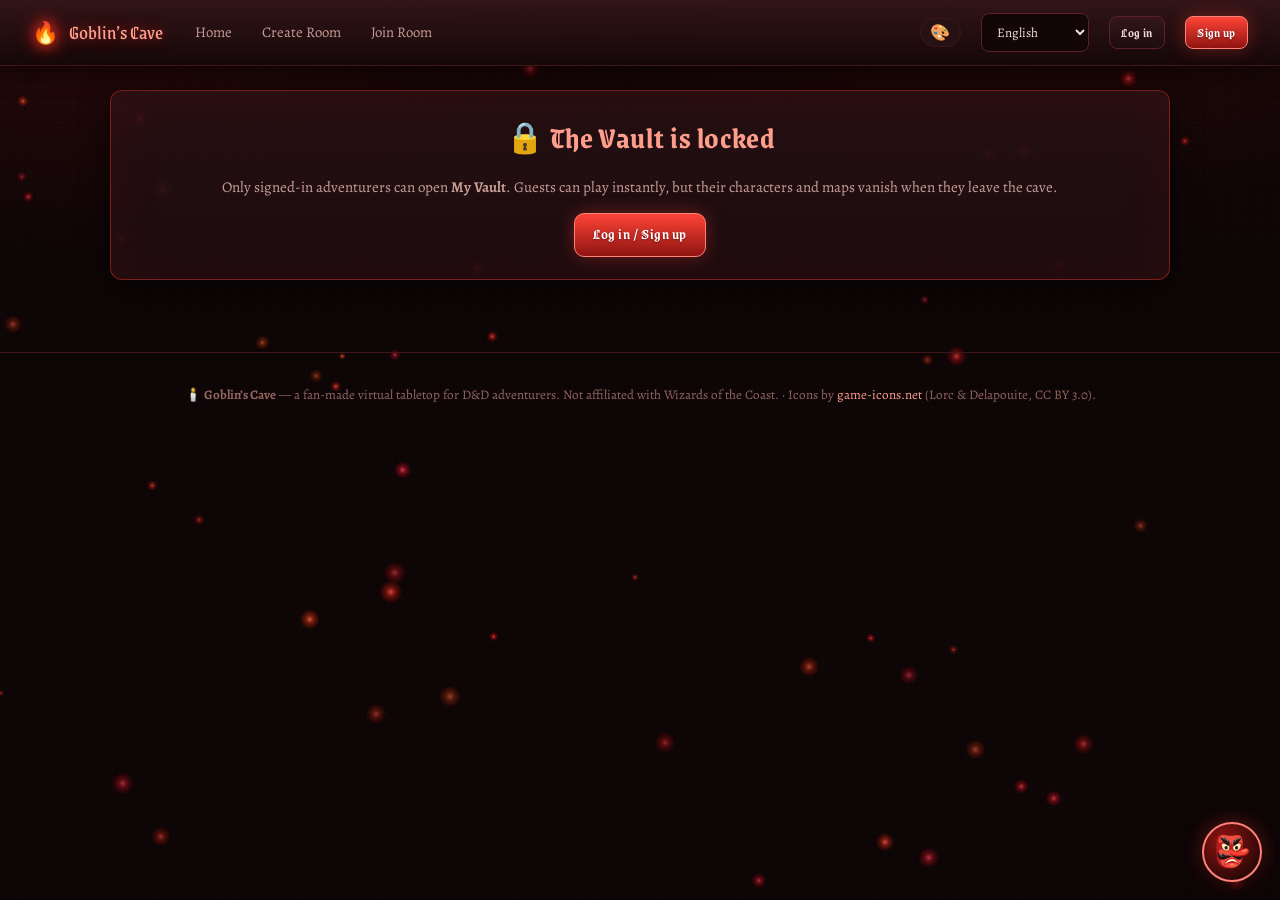
==== commit 332daaf7: "Advanced fantasy icons (game-icons.net) + profile bio & chooseable titles - 54 hand-tinted SVG icons" ====
--- a/account.html
+++ b/account.html
@@ -28,7 +28,8 @@
         <div class="center">
           <div id="profile-avatar" style="font-size:4rem;line-height:1;filter:drop-shadow(0 0 16px rgba(255,154,60,.4));">🧙</div>
           <h2 id="profile-name" class="mt1" style="margin-bottom:.1em;">Adventurer</h2>
-          <span class="badge gold" data-i18n="p_role_pl">Adventurer</span>
+          <span class="badge gold" id="profile-title" data-i18n="t_adventurer">Adventurer</span>
+          <p class="dim" id="profile-bio" style="font-size:.85rem;font-style:italic;margin:.6rem 1rem 0;min-height:1em;"></p>
           <p class="dim mt1" style="font-size:.8rem;" id="profile-since"></p>
         </div>
         <hr style="border-color:var(--line-soft);">
@@ -41,6 +42,7 @@
         </div>
         <hr style="border-color:var(--line-soft);">
         <button class="btn btn-sm btn-ghost" id="change-avatar" data-i18n="a_avatar">Change avatar</button>
+        <button class="btn btn-sm btn-ghost" id="edit-profile" data-i18n="a_edit_profile">Edit bio & title</button>
         <button class="btn btn-sm btn-danger" id="logout" data-i18n="a_logout">Log out</button>
       </div>
 
--- a/css/styles.css
+++ b/css/styles.css
@@ -360,3 +360,19 @@
 ::-webkit-scrollbar { width: 10px; height: 10px; }
 ::-webkit-scrollbar-thumb { background: var(--stone-3); border-radius: 6px; border: 2px solid var(--bg); }
 ::-webkit-scrollbar-track { background: transparent; }
+
+/* advanced SVG icons (game-icons.net) */
+.icon-img { width: 1.35em; height: 1.35em; object-fit: contain; vertical-align: middle; display: inline-block; }
+.token-emoji-picker span .icon-img { width: 1.5em; height: 1.5em; filter: drop-shadow(0 0 4px rgba(var(--torch-rgb),.35)); }
+.avatar-picker span .icon-img { width: 1.9em; height: 1.9em; }
+.avatar .icon-img { width: 82%; height: 82%; }
+.user-chip .avatar .icon-img { width: 20px; height: 20px; }
+.init-card .icon .icon-img { width: 1.3em; height: 1.3em; }
+.title-grid { display: grid; grid-template-columns: repeat(3, 1fr); gap: .45rem; }
+.title-grid .tile { display:flex; flex-direction:column; align-items:center; gap:.25rem; padding:.5rem .3rem;
+  border: 2px solid var(--line-soft); border-radius: 10px; background: var(--stone); cursor: pointer;
+  color: var(--ink-dim); font-size: .72rem; text-align: center; }
+.title-grid .tile .icon-img { width: 1.7em; height: 1.7em; }
+.title-grid .tile:hover { border-color: var(--line-hi); color: var(--ink); }
+.title-grid .tile.active { border-color: var(--torch); color: var(--torch-2); box-shadow: var(--glow); }
+#profile-title { display: inline-flex; align-items: center; gap: .35rem; }
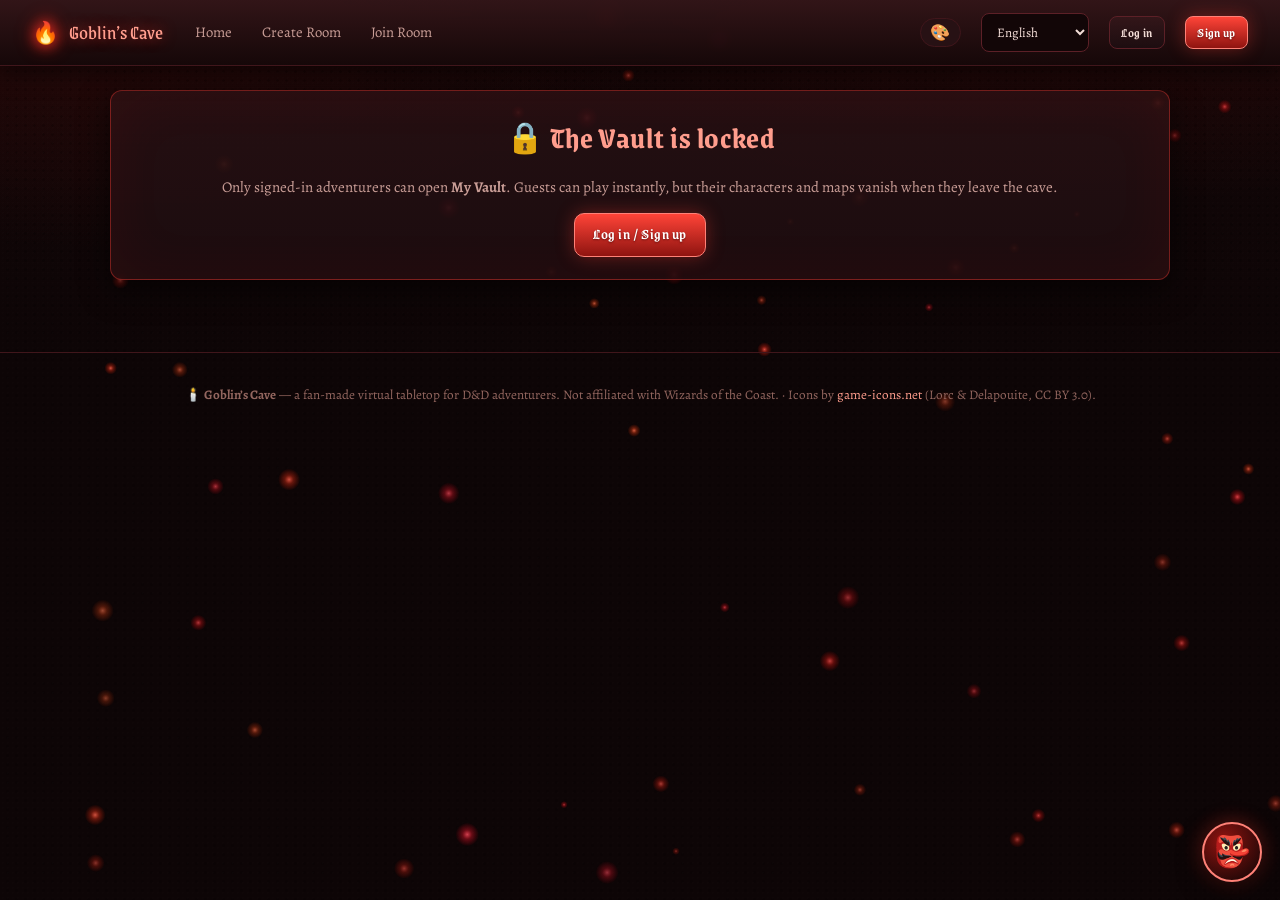
==== commit 8295c8e8: "Account: single Edit profile modal — avatar, portrait upload, title & bio together Co-authored-by: a" ====
--- a/account.html
+++ b/account.html
@@ -41,8 +41,7 @@
           <div><span data-i18n="a_mapsaved">🗺️ Maps saved:</span> <b id="stat-maps">0</b></div>
         </div>
         <hr style="border-color:var(--line-soft);">
-        <button class="btn btn-sm btn-ghost" id="change-avatar" data-i18n="a_avatar">Change avatar</button>
-        <button class="btn btn-sm btn-ghost" id="edit-profile" data-i18n="a_edit_profile">Edit bio & title</button>
+        <button class="btn btn-sm btn-ghost" id="edit-profile" data-i18n="a_edit_profile">Edit profile</button>
         <button class="btn btn-sm btn-danger" id="logout" data-i18n="a_logout">Log out</button>
       </div>
 
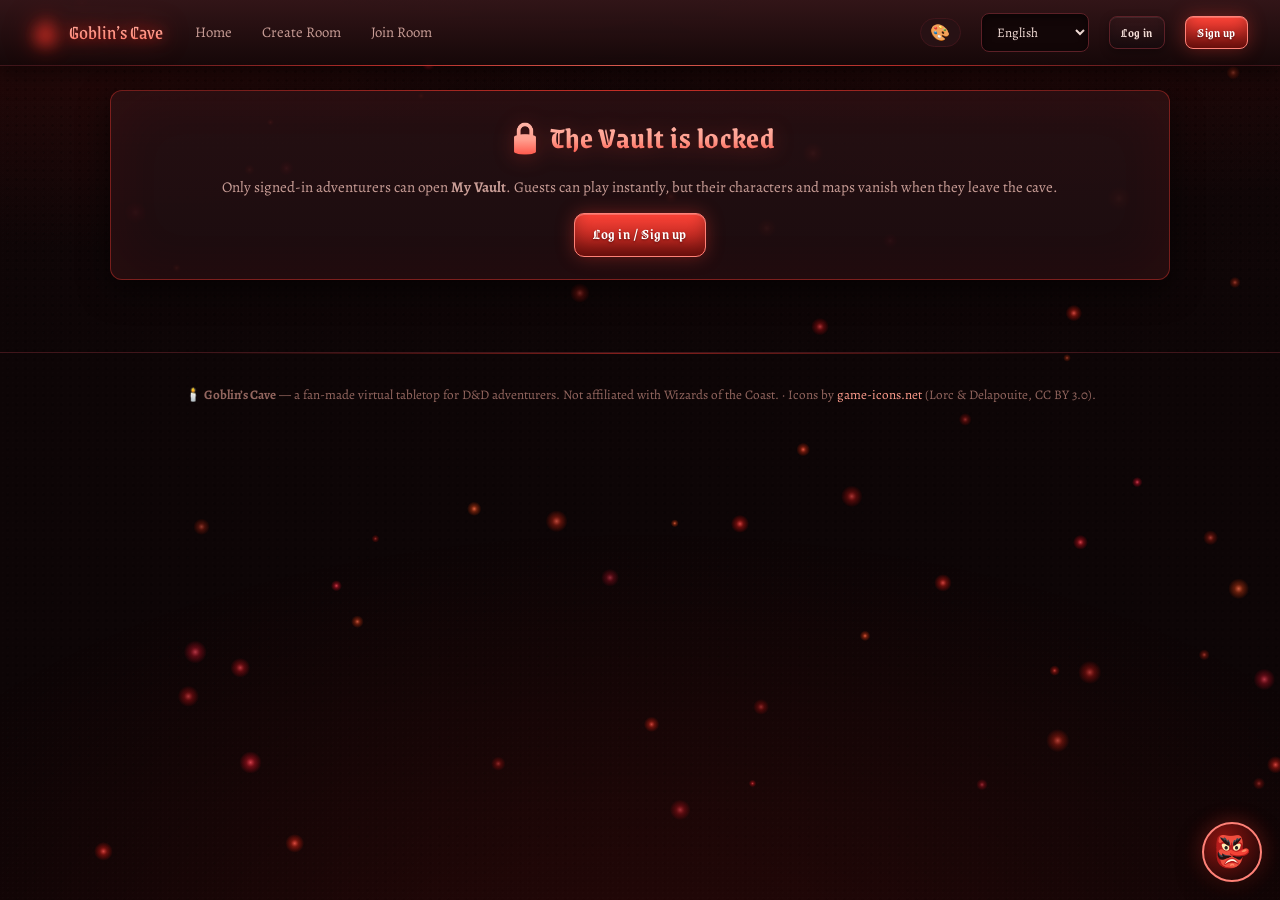
==== commit 660e3b54: "Advanced design pass: ornate layer for every page - New css/ornate.css design system over all 5 pale" ====
--- a/account.html
+++ b/account.html
@@ -8,6 +8,7 @@
 <link href="https://fonts.googleapis.com/css2?family=Grenze+Gotisch:wght@500;700&family=Alegreya:ital,wght@0,400;0,600;0,700;1,400&family=Marcellus&family=Spectral:wght@400;600;700&family=Pirata+One&family=Vollkorn:wght@400;600;700&family=Oswald:wght@500;600&family=Inter:wght@400;500;600&family=IBM+Plex+Mono:wght@500;600&display=swap" rel="stylesheet">
 <link rel="stylesheet" href="css/styles.css">
 <link rel="stylesheet" href="css/themes.css">
+<link rel="stylesheet" href="css/ornate.css">
 <script>try{var _t=localStorage.getItem("gc_theme");if(_t&&_t!=="blood")document.documentElement.setAttribute("data-theme",_t);var _f=localStorage.getItem("gc_font");if(_f&&_f!=="gothic")document.documentElement.setAttribute("data-font",_f);}catch(e){}</script>
 </head>
 <body>
--- a/css/styles.css
+++ b/css/styles.css
@@ -376,3 +376,12 @@
 .title-grid .tile:hover { border-color: var(--line-hi); color: var(--ink); }
 .title-grid .tile.active { border-color: var(--torch); color: var(--torch-2); box-shadow: var(--glow); }
 #profile-title { display: inline-flex; align-items: center; gap: .35rem; }
+
+/* quick-start adventure cards */
+.adv-card { overflow: hidden; padding: 0 0 .9rem; }
+.adv-cover { position: relative; height: 118px; overflow: hidden; border-radius: 12px 12px 0 0; border-bottom: 2px solid var(--line-soft); }
+.adv-cover img { width: 100%; height: 100%; object-fit: cover; filter: brightness(.72) sepia(.15); display: block; }
+.adv-ico { position: absolute; left: .6rem; bottom: -1rem; width: 3.2rem; height: 3.2rem; display: grid; place-items: center;
+  background: var(--stone-2); border: 2px solid var(--line); border-radius: 12px; box-shadow: 0 4px 14px rgba(0,0,0,.5); }
+.adv-ico .icon-img { width: 2.2rem; height: 2.2rem; filter: drop-shadow(0 0 5px rgba(var(--torch-rgb),.4)); }
+.adv-card h3, .adv-card p, .adv-card .row { padding: 0 .9rem; }
--- a/css/ornate.css
+++ b/css/ornate.css
@@ -0,0 +1,252 @@
+/* ============================================================
+   ORNATE LAYER — advanced design pass for Goblin's Cave.
+   Loaded after themes.css; driven entirely by theme variables
+   so every cave palette inherits the treatment.
+   ============================================================ */
+
+/* ---------- ambient depth: vignette + forge glow ---------- */
+body::after {
+  content: ""; position: fixed; inset: 0; pointer-events: none; z-index: 0;
+  background:
+    radial-gradient(120% 90% at 50% 108%, rgba(var(--ember-rgb),.10), transparent 55%),
+    radial-gradient(140% 120% at 50% 50%, transparent 58%, rgba(0,0,0,.42) 100%);
+}
+
+/* ---------- typography: molten-metal headings ---------- */
+h1, h2 { font-weight: 700; }
+h2 {
+  background: linear-gradient(180deg, var(--torch-3), var(--torch-2) 55%, var(--torch));
+  -webkit-background-clip: text; background-clip: text; color: transparent;
+  filter: drop-shadow(0 2px 10px rgba(var(--torch-rgb),.28));
+}
+h3 { letter-spacing: .015em; }
+
+/* ornate centred section headings — flanked by fading filaments */
+h2.center { display: flex; align-items: center; justify-content: center; gap: 1.1rem; }
+h2.center::before, h2.center::after {
+  content: ""; height: 1px; width: clamp(34px, 9vw, 130px); flex: 0 0 auto;
+  background: linear-gradient(90deg, transparent, var(--line-hi) 45%, rgba(var(--torch-rgb),.75));
+}
+h2.center::after { transform: scaleX(-1); }
+
+/* panel titles get a filament running to the edge */
+.panel-title::after {
+  content: ""; flex: 1; height: 1px; margin-left: .4rem;
+  background: linear-gradient(90deg, rgba(var(--torch-rgb),.55), var(--line-soft) 60%, transparent);
+}
+
+/* ---------- panels & cards: carved stone ---------- */
+.panel {
+  position: relative;
+  border-color: rgba(var(--line-rgb),.75);
+  box-shadow: var(--shadow), inset 0 1px 0 rgba(255,255,255,.045);
+}
+.panel::before { /* top hairline catching torchlight */
+  content: ""; position: absolute; left: 10%; right: 10%; top: -1px; height: 1px;
+  background: linear-gradient(90deg, transparent, rgba(var(--torch-rgb),.65), transparent);
+  pointer-events: none;
+}
+.panel.torch-lit { animation: breathe 5.5s ease-in-out infinite; }
+@keyframes breathe {
+  0%, 100% { box-shadow: var(--shadow), inset 0 0 60px rgba(var(--ember-rgb),.05); }
+  50%      { box-shadow: var(--shadow), inset 0 0 85px rgba(var(--ember-rgb),.10), 0 0 34px rgba(var(--ember-rgb),.09); }
+}
+
+.card {
+  position: relative;
+  box-shadow: 0 6px 18px rgba(0,0,0,.35), inset 0 1px 0 rgba(255,255,255,.04);
+  transition: transform .18s ease, border-color .2s ease, box-shadow .25s ease;
+}
+.card::before {
+  content: ""; position: absolute; left: 12%; right: 12%; top: -1px; height: 1px;
+  background: linear-gradient(90deg, transparent, rgba(var(--torch-rgb),.4), transparent);
+  opacity: 0; transition: opacity .25s ease; pointer-events: none;
+}
+.card:hover::before, .card.clickable:hover::before { opacity: 1; }
+.card.clickable:hover {
+  transform: translateY(-3px);
+  border-color: rgba(var(--torch-rgb),.6);
+  box-shadow: 0 14px 34px rgba(0,0,0,.5), 0 0 26px rgba(var(--torch-rgb),.18), inset 0 1px 0 rgba(255,255,255,.05);
+}
+
+/* ---------- buttons: forged steel + shine sweep ---------- */
+.btn {
+  box-shadow: inset 0 1px 0 rgba(255,255,255,.08), inset 0 -8px 14px rgba(0,0,0,.22), 0 3px 10px rgba(0,0,0,.35);
+  transition: transform .13s ease, box-shadow .22s ease, border-color .2s ease, color .2s ease;
+}
+.btn-primary, .btn-gold, .btn-danger, .btn-green { position: relative; overflow: hidden; }
+.btn-primary::after, .btn-gold::after {
+  content: ""; position: absolute; top: -4px; bottom: -4px; left: -90%; width: 44%;
+  background: linear-gradient(100deg, transparent 15%, rgba(255,255,255,.38) 50%, transparent 85%);
+  transform: skewX(-22deg); transition: left .55s ease; pointer-events: none;
+}
+.btn-primary:hover::after, .btn-gold:hover::after { left: 135%; }
+.btn-primary { box-shadow: inset 0 1px 0 rgba(255,255,255,.22), inset 0 -10px 16px rgba(0,0,0,.3), var(--glow); }
+.btn-primary:hover { box-shadow: inset 0 1px 0 rgba(255,255,255,.25), 0 0 30px rgba(var(--torch-rgb),.55), 0 6px 18px rgba(0,0,0,.4); }
+.btn-lg { letter-spacing: .05em; }
+.btn:focus-visible, a:focus-visible, button:focus-visible, input:focus-visible, select:focus-visible, textarea:focus-visible {
+  outline: 2px solid var(--torch-2); outline-offset: 2px;
+}
+
+.btn-gold {
+  background: linear-gradient(180deg, color-mix(in srgb, var(--gold) 62%, #fff), var(--gold) 48%, var(--pri-a));
+  border-color: var(--pri-edge); color: #1c0602; text-shadow: 0 1px 0 rgba(255,255,255,.3);
+  box-shadow: inset 0 1px 0 rgba(255,255,255,.35), inset 0 -8px 14px rgba(0,0,0,.2), 0 0 18px rgba(var(--gold-rgb),.3);
+}
+.btn-gold:hover { color: #000; box-shadow: inset 0 1px 0 rgba(255,255,255,.4), 0 0 28px rgba(var(--gold-rgb),.55), 0 6px 18px rgba(0,0,0,.4); }
+
+/* ---------- forms: wells that ignite on focus ---------- */
+input[type=text], input[type=password], input[type=number], input[type=url], select, textarea {
+  box-shadow: inset 0 2px 8px rgba(0,0,0,.5);
+  transition: border-color .2s ease, box-shadow .25s ease, background-color .2s ease;
+}
+input:focus, select:focus, textarea:focus {
+  background: color-mix(in srgb, var(--well) 82%, var(--torch) 6%);
+  box-shadow: inset 0 2px 8px rgba(0,0,0,.45), 0 0 0 3px rgba(var(--torch-rgb),.2), 0 0 18px rgba(var(--torch-rgb),.18);
+}
+::placeholder { color: var(--ink-faint); opacity: .85; font-style: italic; }
+
+/* ---------- header: ember hairline + glowing trail ---------- */
+.site-header::after {
+  content: ""; position: absolute; left: 0; right: 0; bottom: -1px; height: 1px;
+  background: linear-gradient(90deg, transparent 4%, rgba(var(--torch-rgb),.6) 30%, rgba(var(--gold-rgb),.8) 50%, rgba(var(--torch-rgb),.6) 70%, transparent 96%);
+  pointer-events: none;
+}
+.site-header { position: sticky; }
+.brand {
+  background: linear-gradient(180deg, var(--torch-3), var(--torch-2) 60%, var(--torch));
+  -webkit-background-clip: text; background-clip: text; color: transparent;
+  filter: drop-shadow(0 0 12px rgba(var(--torch-rgb),.5));
+}
+.nav-links a { position: relative; transition: color .18s ease, background-color .18s ease; }
+.nav-links a.active::after {
+  content: ""; position: absolute; left: 22%; right: 22%; bottom: 1px; height: 2px; border-radius: 2px;
+  background: var(--torch); box-shadow: 0 0 10px rgba(var(--torch-rgb),.9);
+}
+
+/* ---------- hero: staged entrance, molten title, ken-burns depth ---------- */
+.hero-bg { animation: kenburns 36s ease-in-out infinite alternate; }
+@keyframes kenburns { from { transform: scale(1.02); } to { transform: scale(1.1) translateY(-1.5%); } }
+.hero h1 {
+  background: linear-gradient(175deg, var(--torch-3) 8%, var(--gold) 42%, var(--torch) 78%, var(--pri-b));
+  background-size: 100% 160%;
+  -webkit-background-clip: text; background-clip: text; color: transparent;
+  filter: drop-shadow(0 5px 22px rgba(var(--ember-rgb),.5)) drop-shadow(0 1px 0 rgba(0,0,0,.7));
+  animation: molten 6s ease-in-out infinite alternate;
+}
+@keyframes molten { from { background-position: 0 0; } to { background-position: 0 55%; } }
+.hero .tagline { position: relative; display: inline-block; padding: 0 1.6rem; }
+.hero .tagline::before, .hero .tagline::after {
+  content: "✦"; position: absolute; top: 50%; transform: translateY(-50%);
+  color: var(--gold); font-size: .7em; text-shadow: 0 0 8px rgba(var(--gold-rgb),.8);
+}
+.hero .tagline::before { left: 0; } .hero .tagline::after { right: 0; }
+.hero-inner > * { animation: fadeUp .8s cubic-bezier(.2,.7,.3,1) both; }
+.hero-inner > *:nth-child(1) { animation-delay: .05s; }
+.hero-inner > *:nth-child(2) { animation-delay: .16s; }
+.hero-inner > *:nth-child(3) { animation-delay: .30s; }
+.hero-inner > *:nth-child(4) { animation-delay: .44s; }
+.hero-inner > *:nth-child(5) { animation-delay: .58s; }
+@keyframes fadeUp { from { opacity: 0; transform: translateY(22px); } to { opacity: 1; transform: none; } }
+.hero-cue {
+  position: absolute; bottom: 22px; left: 50%; transform: translateX(-50%); z-index: 3;
+  color: var(--gold); font-size: 1.15rem; opacity: .85; text-decoration: none;
+  text-shadow: 0 0 12px rgba(var(--gold-rgb),.7); animation: cueBob 2.2s ease-in-out infinite;
+}
+@keyframes cueBob { 0%,100% { transform: translateX(-50%) translateY(0); } 50% { transform: translateX(-50%) translateY(8px); } }
+
+/* ---------- scroll reveal ---------- */
+.reveal { opacity: 0; transform: translateY(20px); }
+.reveal.in {
+  opacity: 1; transform: none;
+  transition: opacity .65s ease, transform .65s cubic-bezier(.2,.7,.3,1);
+}
+
+/* ---------- wizard rail ---------- */
+@media (min-width: 940px) {
+  .wizard-steps { position: relative; }
+  .wizard-steps::before {
+    content: ""; position: absolute; left: 2rem; right: 2rem; top: 50%; height: 2px; z-index: 0;
+    background: linear-gradient(90deg, var(--line-soft), rgba(var(--torch-rgb),.4), var(--line-soft));
+  }
+  .wizard-steps li { position: relative; z-index: 1; }
+}
+.wizard-steps li.active .n { animation: nodePulse 2s ease-in-out infinite; }
+@keyframes nodePulse {
+  0%, 100% { box-shadow: 0 0 0 0 rgba(var(--torch-rgb),.55); }
+  50%      { box-shadow: 0 0 0 7px rgba(var(--torch-rgb),0); }
+}
+
+/* ---------- modal: grand entrance ---------- */
+.modal {
+  animation: modalPop .3s cubic-bezier(.2,.9,.3,1.2) both;
+  border-color: rgba(var(--line-rgb),.9);
+  box-shadow: 0 34px 90px rgba(0,0,0,.8), 0 0 42px rgba(var(--torch-rgb),.14), inset 0 1px 0 rgba(255,255,255,.06);
+}
+.modal::before {
+  content: ""; display: block; margin: -1.4rem -1.4rem 1rem; height: 2px; border-radius: 14px 14px 0 0;
+  background: linear-gradient(90deg, transparent, rgba(var(--torch-rgb),.8), rgba(var(--gold-rgb),.9), rgba(var(--torch-rgb),.8), transparent);
+}
+@keyframes modalPop { from { opacity: 0; transform: translateY(14px) scale(.965); } }
+.modal-x { transition: transform .18s ease, color .18s ease; }
+.modal-x:hover { transform: rotate(90deg); }
+
+/* ---------- toasts ---------- */
+.toast { backdrop-filter: blur(6px); box-shadow: 0 10px 30px rgba(0,0,0,.55), 0 0 18px rgba(var(--torch-rgb),.1); }
+
+/* ---------- badges: glass gloss ---------- */
+.badge { box-shadow: inset 0 1px 0 rgba(255,255,255,.09); }
+
+/* ---------- rows & lists ---------- */
+.player-row { transition: border-color .2s ease, background-color .2s ease, transform .15s ease; }
+.player-row:hover { border-color: rgba(var(--torch-rgb),.45); background: color-mix(in srgb, var(--stone) 88%, var(--torch) 5%); }
+
+/* ---------- table ---------- */
+.table th { color: var(--gold); opacity: .92; }
+.table tr { transition: background-color .15s ease; }
+
+/* ---------- account: reliquary profile ---------- */
+#profile-avatar { animation: ringGlow 4s ease-in-out infinite; border-radius: 18px; }
+@keyframes ringGlow {
+  0%, 100% { filter: drop-shadow(0 0 10px rgba(var(--torch-rgb),.35)); }
+  50%      { filter: drop-shadow(0 0 24px rgba(var(--torch-rgb),.6)); }
+}
+.room-code { animation: codeGlow 3s ease-in-out infinite; }
+@keyframes codeGlow {
+  0%, 100% { text-shadow: 0 0 14px rgba(var(--gold-rgb),.45); }
+  50%      { text-shadow: 0 0 30px rgba(var(--gold-rgb),.8); }
+}
+
+/* ---------- adventure cards: living covers ---------- */
+.adv-cover img { transition: transform .6s ease, filter .4s ease; }
+.adv-card:hover .adv-cover img { transform: scale(1.08); filter: brightness(.85) sepia(.05); }
+.adv-ico { transition: box-shadow .3s ease, border-color .3s ease; }
+.adv-card:hover .adv-ico { border-color: rgba(var(--torch-rgb),.65); box-shadow: 0 4px 18px rgba(0,0,0,.6), 0 0 22px rgba(var(--torch-rgb),.35); }
+
+/* ---------- dice & initiative flourishes ---------- */
+.die-btn { transition: transform .12s ease, border-color .2s ease, box-shadow .2s ease; }
+.die-btn:hover { transform: translateY(-2px); }
+.init-card { transition: border-color .2s ease, box-shadow .25s ease, transform .15s ease; }
+.init-card.current { animation: breathe 3s ease-in-out infinite; }
+
+/* ---------- chat ---------- */
+.chat-log { box-shadow: inset 0 2px 12px rgba(0,0,0,.45); }
+.chat-msg.roll { box-shadow: inset 0 1px 0 rgba(255,255,255,.05), 0 0 14px rgba(var(--torch-rgb),.12); }
+
+/* ---------- footer ---------- */
+.footer { position: relative; }
+.footer::before {
+  content: ""; position: absolute; top: 0; left: 15%; right: 15%; height: 1px;
+  background: linear-gradient(90deg, transparent, rgba(var(--torch-rgb),.5), transparent);
+}
+
+/* ---------- guide ---------- */
+#guide-fab { transition: transform .2s ease, box-shadow .25s ease; }
+#guide-fab:hover { box-shadow: 0 10px 30px rgba(0,0,0,.7), 0 0 34px rgba(var(--torch-rgb),.55); }
+
+/* ---------- accessibility: calm the cave for those who ask ---------- */
+@media (prefers-reduced-motion: reduce) {
+  *, *::before, *::after { animation-duration: .01ms !important; animation-iteration-count: 1 !important; transition-duration: .01ms !important; }
+  .reveal { opacity: 1; transform: none; }
+  .hero-inner > * { animation: none; }
+}
